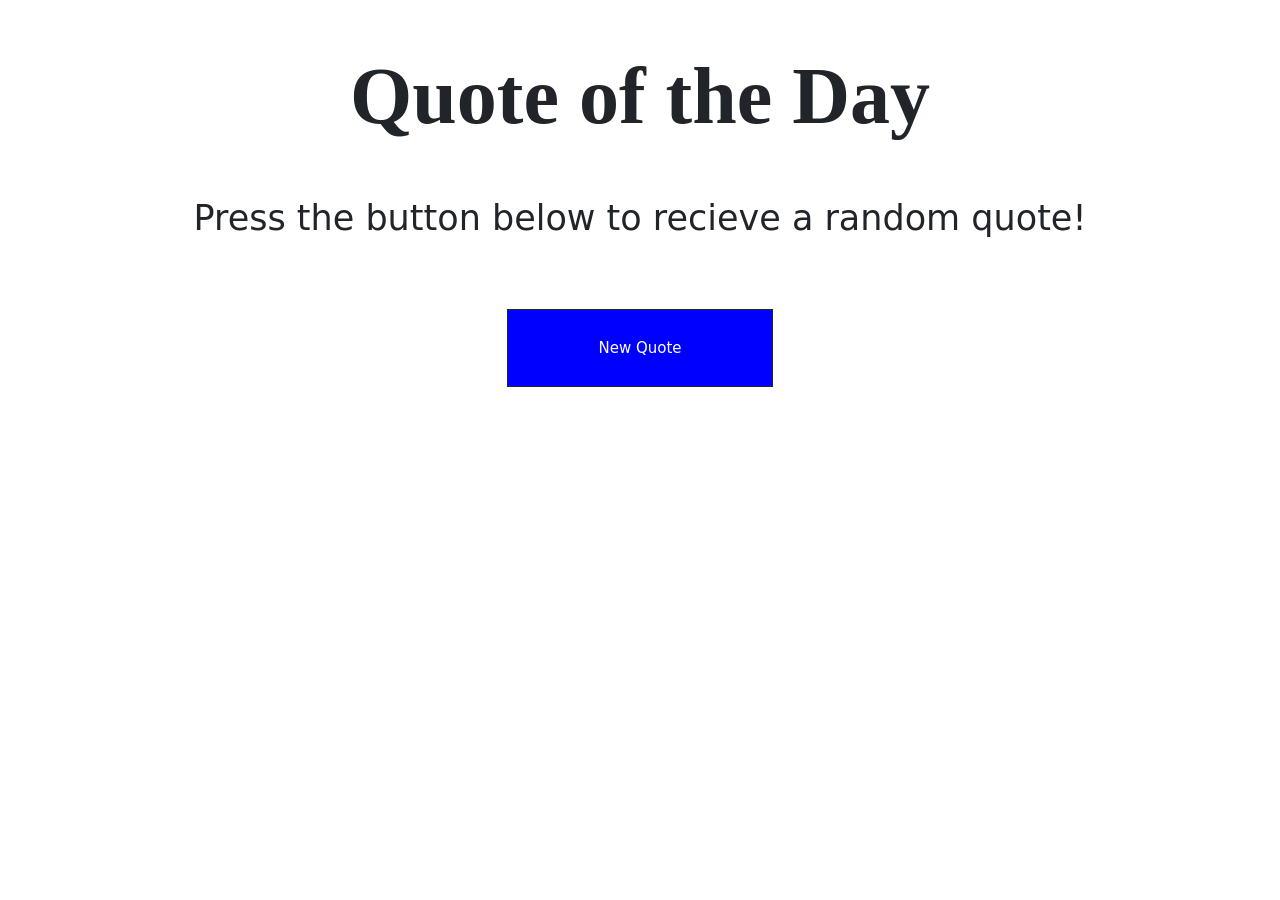
==== index.html @ 1af349f9 "first commit" ====
<!DOCTYPE html>
<html lang="en">

<head>
    <meta charset="UTF-8">
    <meta name="viewport" content="width=device-width, initial-scale=1.0">

    <link href="https://cdnjs.cloudflare.com/ajax/libs/font-awesome/6.5.0/css/all.min.css" rel="stylesheet">
    <link rel="stylesheet" href="css/bootstrap.min.css">
    <link rel="stylesheet" href="./style.css">
    <link rel="stylesheet" href="./media.css">


    <title>Document</title>
</head>

<body>




    <!-- header background -->


    <main class="mt-5 main">
        <div class="container bg-body  ">



            <div class="row">
                <div class="col-12">
                    <div class="head d-flex justify-content-center align-items-center flex-column">
                        <h1 class="mb-5">Quote of the Day</h1>
                        <p>Press the button below to recieve a random quote!</p>
                        <button class="btn btn-dark mt-5 mb-5" onclick="getNewQuto()">New Quote</button>
                        <p class="text-center" id="quote"></p>
                        <p id="quoteAuthor"></p>
                    </div>

                </div>
            </div>
        </div>
    </main>

    <script src="js/bootstrap.bundle.min.js"></script>
    <script src="js/main.js"></script>

</body>

</html>
---- style.css ----
.body {
    background-color: #F5F5F5;
}


a {
    text-decoration: none;
    color: #fff;
    font-size: 20px;
    font-weight: bold;
}




.container {}

h1 {
    font-size: 80px;
    font-family: Impact;
    font-weight: 900;
}

.head p {
    font-size: 35px;
}

.head button {
    padding: 27px 90px;
    border-radius: 0;
    background-color: #0000FF;
    color: #fff;
    font-size: 15px;
}

.btn:hover {
    background-color: #008000;

}
---- media.css ----
/* sm */
@media screen and (max-width: 990px) {}

/* md */
@media screen and (max-width: 768px) {}

/* lg */
@media screen and (max-width: 1024px) {
    /* **************************blog */



}

/* xl */
@media screen and (max-width: 1280px) {}

/*xxl */
@media screen and (max-width: 1536px) {}

/* 


*/

@media screen and (max-width: 500px) {}
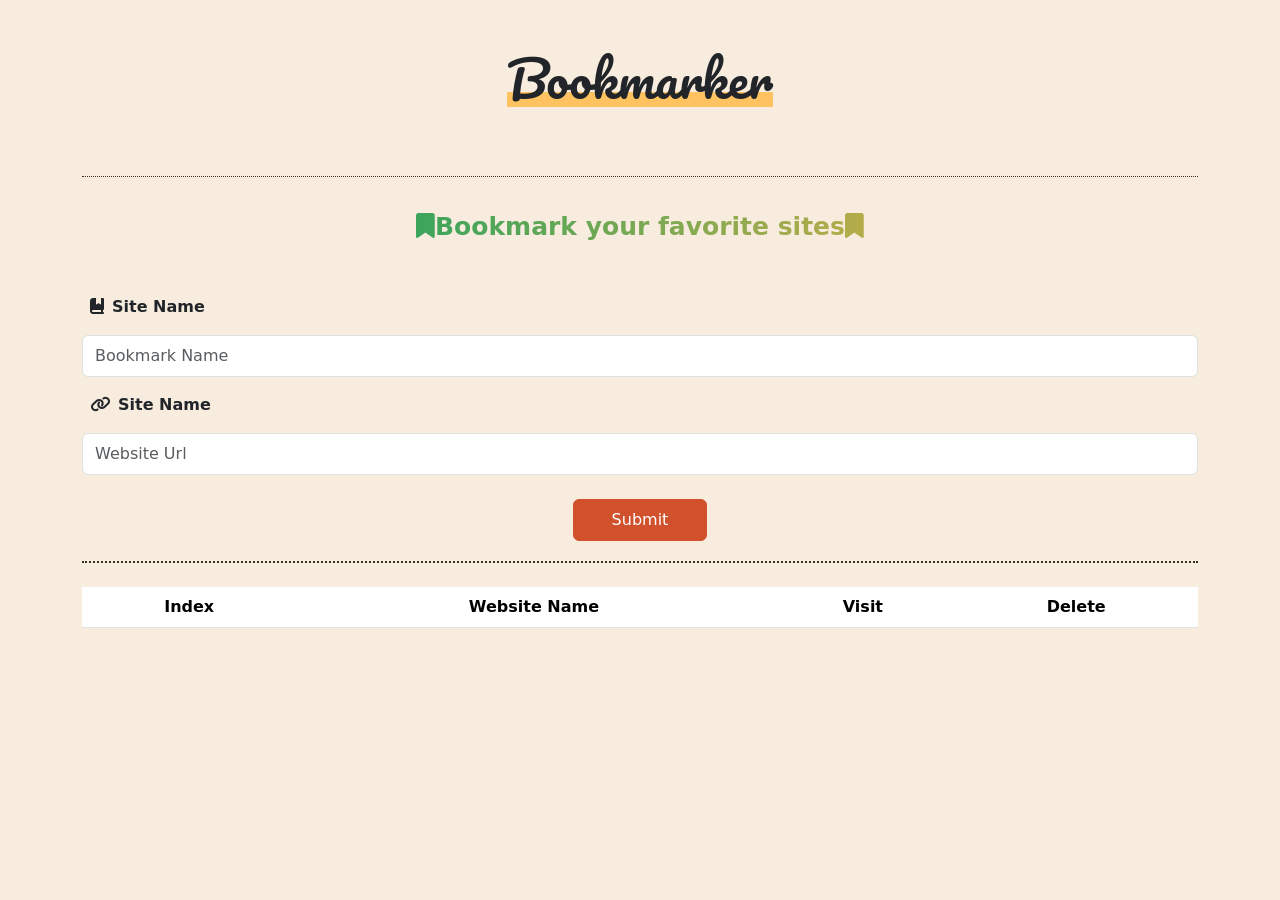
==== commit 534f7757: "bookmarks site" ====
--- a/index.html
+++ b/index.html
@@ -4,7 +4,9 @@
 <head>
     <meta charset="UTF-8">
     <meta name="viewport" content="width=device-width, initial-scale=1.0">
-
+    <title>Bookmark</title>
+    <link rel="icon" href="./image/bookmark.png">
+    <link href="https://fonts.googleapis.com/css2?family=Pacifico&display=swap" rel="stylesheet">
     <link href="https://cdnjs.cloudflare.com/ajax/libs/font-awesome/6.5.0/css/all.min.css" rel="stylesheet">
     <link rel="stylesheet" href="css/bootstrap.min.css">
     <link rel="stylesheet" href="./style.css">
@@ -23,22 +25,81 @@
 
 
     <main class="mt-5 main">
-        <div class="container bg-body  ">
+        <div class="container  ">
 
 
 
             <div class="row">
                 <div class="col-12">
-                    <div class="head d-flex justify-content-center align-items-center flex-column">
-                        <h1 class="mb-5">Quote of the Day</h1>
-                        <p>Press the button below to recieve a random quote!</p>
-                        <button class="btn btn-dark mt-5 mb-5" onclick="getNewQuto()">New Quote</button>
-                        <p class="text-center" id="quote"></p>
-                        <p id="quoteAuthor"></p>
+                    <div class="head d-flex justify-content-center align-items-center flex-column ">
+                        <h1 class="mb-5 position-relative">Bookmarker</h1>
+
                     </div>
 
                 </div>
+
             </div>
+
+            <div class=" book-mark-container">
+
+                <h2><i class="fa-solid fa-bookmark"></i>Bookmark your favorite sites<i class="fa-solid fa-bookmark"></i>
+                </h2>
+            </div>
+            <div class="  d-flex justify-content-center align-items-center position-relative ">
+                <div class="warn-message-content bg-body ps-4 pt-4 pe-4 m-5 rounded-1 " id="warnMessageContent">
+                    <div class="warn-message-header d-flex justify-content-between">
+                        <div class="warn-circle d-flex pb-5">
+                            <span class="rounded-circle me-2"></span>
+                            <span class="rounded-circle me-2"></span>
+                            <span class="rounded-circle me-2"></span>
+                        </div>
+                        <div class="close-message pb-5">
+                            <button id="close-btn btn " onclick="closeMessage()"><i
+                                    class="fa-solid fa-xmark close fs-3"></i></button>
+                        </div>
+                    </div>
+                    <p>Site Name or Url is not valid, Please follow the rules below :</p>
+                    <ol class="list-unstyled ">
+                        <li class="fs-5 fw-normal"> <i class="fa-regular fa-circle-right p-2"></i> Site name
+                            must
+                            contain at least 3 characters
+                        </li>
+                        <li class="fs-5 fw-normal"> <i class="fa-regular fa-circle-right p-2"></i> Site URL must be a
+                            valid one
+                        </li>
+                    </ol>
+                </div>
+            </div>
+            <div class="book-input-data w-100 mt-5 d-flex flex-column">
+                <label for="siteName" class="mb-3 fw-bold "> <i class="fa-solid fa-book-bookmark mx-2"></i>Site
+                    Name</label>
+                <input type="text" id="siteName" class="form-control rounded-2 py-2 mb-3 " placeholder="Bookmark Name"
+                    oninput="isValidName(this.value)">
+
+                <label for="url" class="mb-3 fw-bold "> <i class="fa-solid fa-link  mx-2"></i>Site
+                    Name</label>
+                <input type="text" id="url" class="form-control rounded-2 py-2 " placeholder="Website Url"
+                    oninput="isValidURL(this.value)">
+                <div class="submit d-flex justify-content-center align-items-center">
+                    <button id="saveBtn" class="btn btn-submit  py-2 mt-4 " onclick="saveSite() ">Submit</button>
+                </div>
+            </div>
+            <div class="bookmark-saved-data mt-4">
+                <table class="table bookmark-table   text-center">
+                    <thead>
+                        <tr>
+                            <th scope="col">Index</th>
+                            <th scope="col">Website Name</th>
+                            <th scope="col">Visit</th>
+                            <th scope="col">Delete</th>
+                        </tr>
+                    </thead>
+                    <tbody id="tableBody">
+
+                    </tbody>
+                </table>
+            </div>
+
         </div>
     </main>
 
--- a/style.css
+++ b/style.css
@@ -1,5 +1,5 @@
-.body {
-    background-color: #F5F5F5;
+body {
+    background-color: #F7ECDE;
 }
 
 
@@ -16,9 +16,100 @@
 .container {}
 
 h1 {
-    font-size: 80px;
-    font-family: Impact;
-    font-weight: 900;
+    font-family: "Pacifico", cursive;
+    font-weight: 500;
+    font-style: normal;
+    font-size: 50px;
+    line-height: 60px;
+}
+
+h1::before {
+    content: "";
+    position: absolute;
+    width: 100%;
+    height: 25%;
+    left: 0;
+    bottom: 1px;
+    background-color: #fec260;
+    transition: height 350ms;
+    z-index: -1;
+}
+
+h1:hover::before {
+    height: 50%;
+}
+
+
+.book-mark-container {
+    border-width: 1px 0 0 0;
+    border-style: dotted;
+    border-color: #352e28;
+
+
+    position: relative;
+    display: flex;
+    flex-direction: column;
+    justify-content: center;
+    align-items: center;
+    /* text-align: center; */
+    padding-bottom: 20px;
+    padding-top: 50px;
+    margin-top: 20px;
+}
+
+.book-mark-container h2 {
+    background-image: linear-gradient(to right, #3ca55c, #b5ac49);
+    text-align: center;
+    position: absolute;
+    background-clip: text;
+    -webkit-text-fill-color: transparent;
+    margin-top: 0;
+    margin-bottom: .5rem;
+    font-weight: 500;
+    line-height: 1.2;
+    font-size: 25px;
+    display: block;
+    margin-block-start: 0.83em;
+    margin-block-end: 0.83em;
+    margin-inline-start: 0px;
+    margin-inline-end: 0px;
+    font-weight: bold;
+    unicode-bidi: isolate;
+}
+
+.form-control:focus {
+    border-color: #FADEB4;
+    box-shadow: 0 0 0 0.25rem #fec26055;
+}
+
+.btn-submit {
+    --bs-btn-color: #fff;
+    --bs-btn-bg: #d1512d;
+    --bs-btn-border-color: #d1512d;
+    --bs-btn-hover-color: #fff;
+    --bs-btn-hover-bg: #bb4120;
+    --bs-btn-hover-border-color: #a03315;
+    width: 12%;
+}
+
+.btn:hover {
+    background-color: #BB4120;
+}
+
+.submit {
+    border-width: 0 0 2px 0;
+    border-style: dotted;
+    border-color: #352e28;
+    padding-bottom: 20px;
+}
+
+.btn-check:checked+.btn,
+.btn.active,
+.btn.show,
+.btn:first-child:active,
+:not(.btn-check)+.btn:active {
+    background-color: #fff;
+    color: #000;
 }
 
 .head p {
@@ -33,7 +124,76 @@
     font-size: 15px;
 }
 
-.btn:hover {
-    background-color: #008000;
+.warn-message-content {
+    width: 40%;
+    /* display: none; */
+}
 
+.warn-circle span:nth-child(1) {
+    background-color: rgb(241, 95, 93);
+}
+
+.warn-circle span:nth-child(2) {
+    background-color: rgb(254, 190, 46);
+}
+
+.warn-circle span:nth-child(3) {
+    background-color: rgb(77, 183, 72);
+}
+
+.warn-circle span {
+    display: block;
+    width: 20px;
+    height: 20px;
+}
+
+.warn-message-content p {
+    font-family: "Bree Serif", serif;
+    font-size: 21px;
+    line-height: 1.3;
+    color: rgb(53, 46, 40);
+    font-weight: bold;
+}
+
+.close-btn {
+    border: none;
+    border-width: 0;
+    border-width: 0px !important;
+    border-style: initial !important;
+    border-color: initial !important;
+    border-image: initial !important;
+}
+
+.warn-message-content {
+    position: absolute;
+    top: -40px;
+    /* bottom: -5px; */
+}
+
+.bookmark-saved-data table {}
+
+.btn-visit {
+    border-radius: 5px;
+    background-color: #9eb23b;
+    color: #fff;
+    font-size: 15px;
+    font-weight: 600;
+}
+
+.btn-delete {
+    border-radius: 5px;
+    background-color: #eb1d36;
+    color: #fff;
+    font-size: 15px;
+    font-weight: 600;
+}
+
+.btn-delete:hover {
+    background-color: #BB4120;
+    color: #fff;
+}
+
+.btn-visit:hover {
+    background-color: #8A9E23;
+    color: #fff;
 }
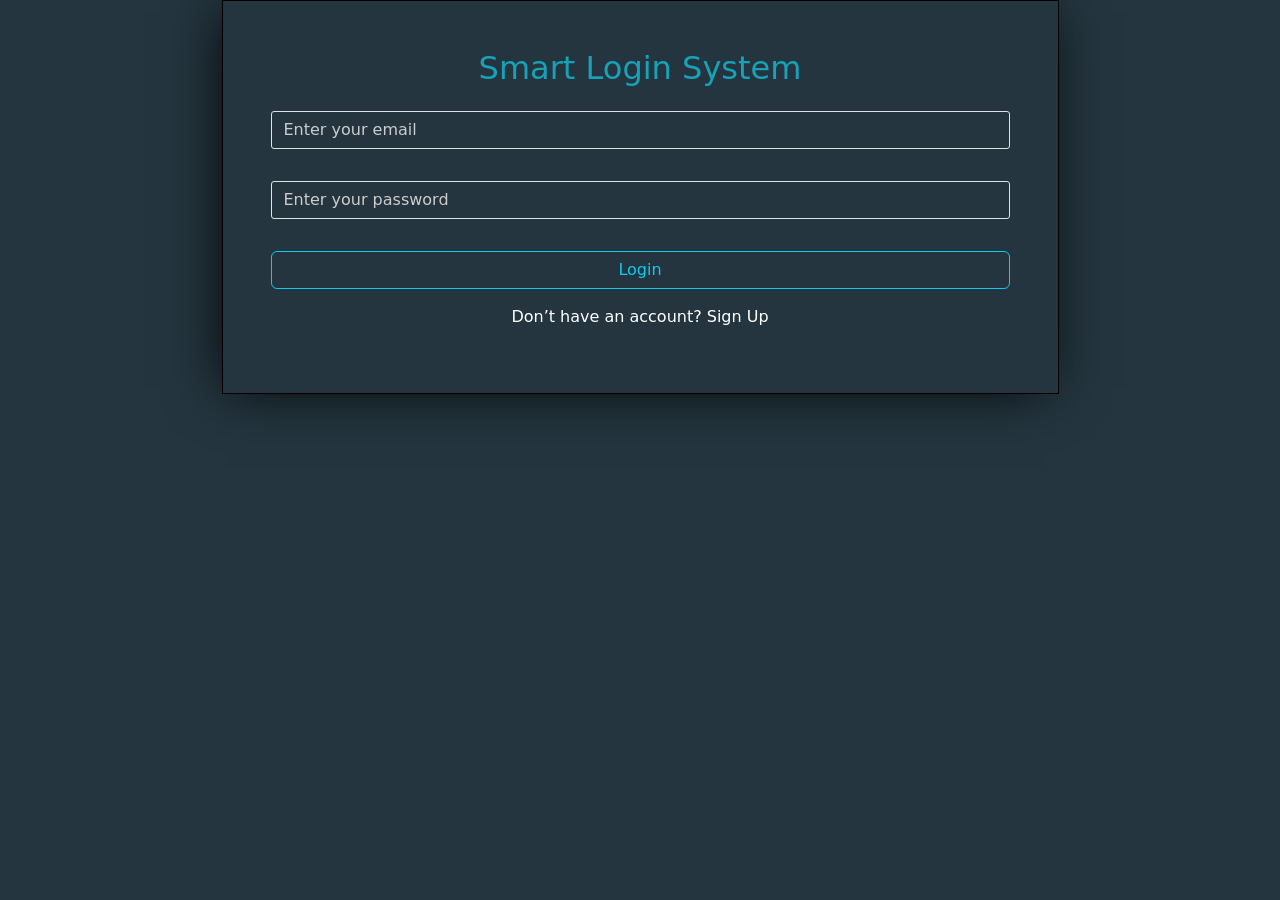
==== commit a6a4aa81: "smart login page assignment" ====
--- a/index.html
+++ b/index.html
@@ -4,13 +4,13 @@
 <head>
     <meta charset="UTF-8">
     <meta name="viewport" content="width=device-width, initial-scale=1.0">
-    <title>Bookmark</title>
-    <link rel="icon" href="./image/bookmark.png">
-    <link href="https://fonts.googleapis.com/css2?family=Pacifico&display=swap" rel="stylesheet">
+    <title>Login</title>
+    <!-- <link rel="icon" href="./image/bookmark.png"> -->
+    <!-- <link href="https://fonts.googleapis.com/css2?family=Pacifico&display=swap" rel="stylesheet"> -->
     <link href="https://cdnjs.cloudflare.com/ajax/libs/font-awesome/6.5.0/css/all.min.css" rel="stylesheet">
     <link rel="stylesheet" href="css/bootstrap.min.css">
     <link rel="stylesheet" href="./style.css">
-    <link rel="stylesheet" href="./media.css">
+    <!-- <link rel="stylesheet" href="./media.css"> -->
 
 
     <title>Document</title>
@@ -24,12 +24,82 @@
     <!-- header background -->
 
 
-    <main class="mt-5 main">
-        <div class="container  ">
+    <main class=" main">
+
+
+        <nav class="navbar navbar-expand-lg home d-none">
+            <div class="container-fluid">
+                <a class="navbar-brand text-white" href="#">Navbar</a>
+                <button class="navbar-toggler" type="button" data-bs-toggle="collapse"
+                    data-bs-target="#navbarSupportedContent" aria-controls="navbarSupportedContent"
+                    aria-expanded="false" aria-label="Toggle navigation">
+                    <span class="navbar-dark navbar-toggler-icon"></span>
+                </button>
+                <div class="collapse navbar-collapse" id="navbarSupportedContent">
+                    <ul class="navbar-nav ms-auto mb-2 mb-lg-0">
+                        <li class="nav-item">
+                            <a class="nav-link btn btn-outline-warning" aria-current="page" href="#" id="logoutBtn"
+                                onclick="logout()">Logout</a>
+                        </li>
+
+                    </ul>
+
+                </div>
+            </div>
+        </nav>
+        <div class="container  text-center ">
 
 
 
-            <div class="row">
+            <div class="user-info p-5 w-75     login d-none home" id="home">
+                <div class="login-content main-color  d-flex flex-column justify-content-center align-items-center">
+                    <h2 id="userName">Welcome </h2>
+                </div>
+            </div>
+
+
+            <div class="login p-5 w-75  m-auto" id="login">
+                <div class="login-content main-color  d-flex flex-column justify-content-center align-items-center">
+                    <h2>Smart Login System</h2>
+                    <input type="text" name="name" id="name" class="form-control my-3 text-white d-none"
+                        placeholder="Enter your name">
+                    <input type="email" name="email" id="email" class="form-control my-3 text-white"
+                        placeholder="Enter your email">
+                    <input type="password" name="password" id="password" class="form-control my-3 text-white"
+                        placeholder="Enter your password">
+                    <p class="incorrect text-danger  d-none"><span class="text-danger m-3">All inputs is required</span>
+                    </p>
+                    <button onclick="login()" class="btn btn-outline-info w-100 my-3" id="btnLogin">Login</button>
+                    <p class="text-white">
+                        Don’t have an account?
+                        <a class="text-white " onclick="sign()" href="#" id="signIn">Sign Up</a>
+                    </p>
+                </div>
+
+            </div>
+            <!-- <div class=" sign-up p-5 w-75 m-auto">
+                <div class="sign-up-content main-color  d-flex flex-column justify-content-center align-items-center">
+                    <h2>Smart Login System</h2>
+                    <input type="text" name="name" id="name" class="form-control my-3 text-white"
+                        placeholder="Enter your name">
+                    <input type="email" name="email" id="email" class="form-control my-3 text-white"
+                        placeholder="Enter your email">
+                    <input type="password" name="password" id="password" class="form-control my-3 text-white"
+                        placeholder="Enter your password">
+                    <p class="incorrect  d-none"><span class="text-danger m-3">All inputs is required</span>
+                    </p>
+                    <button onclick="signUp()" class="btn btn-outline-info w-100 my-3">Sign Up</button>
+                    <p class="text-white">
+                        You have an account?
+                        <a class="text-white " href="/signup">Signin</a>
+                    </p>
+                </div> -->
+
+        </div>
+
+
+
+        <!-- <div class="row">
                 <div class="col-12">
                     <div class="head d-flex justify-content-center align-items-center flex-column ">
                         <h1 class="mb-5 position-relative">Bookmarker</h1>
@@ -98,7 +168,7 @@
 
                     </tbody>
                 </table>
-            </div>
+            </div> -->
 
         </div>
     </main>
--- a/style.css
+++ b/style.css
@@ -1,19 +1,42 @@
 body {
-    background-color: #F7ECDE;
+    background-color: #24353F;
 }
 
 
 a {
     text-decoration: none;
     color: #fff;
-    font-size: 20px;
-    font-weight: bold;
+    /* font-size: 20px;
+    font-weight: bold; */
+}
+
+
+.main-color {
+    color: #17A2B8;
 }
 
 
 
 
-.container {}
+.login,
+.sign-up {
+    width: 75%;
+    box-shadow: -5px 2px 54px -9px rgba(0, 0, 0, 1);
+    border: 1px solid black;
+    padding: 4rem;
+}
+
+input {
+    background-color: transparent !important;
+    color: #fff !important;
+}
+
+.form-control::placeholder {
+    color: #ccc;
+    /* or any color you prefer */
+    opacity: 1;
+    /* to ensure full opacity if needed */
+}
 
 h1 {
     font-family: "Pacifico", cursive;
@@ -40,160 +63,39 @@
 }
 
 
-.book-mark-container {
-    border-width: 1px 0 0 0;
-    border-style: dotted;
-    border-color: #352e28;
+
+.form-control {
+    /* border-color: #FADEB4;
+    box-shadow: 0 0 0 0.25rem #fec26055; */
+    border-radius: 3px;
+
+}
 
 
-    position: relative;
-    display: flex;
-    flex-direction: column;
-    justify-content: center;
-    align-items: center;
-    /* text-align: center; */
-    padding-bottom: 20px;
-    padding-top: 50px;
-    margin-top: 20px;
+.navbar {
+    box-shadow: -5px 2px 54px -9px rgba(0, 0, 0, 1);
+    border: 1px solid black;
+    padding: 10px 10%;
+    /* padding-left:10% ; */
+
 }
 
-.book-mark-container h2 {
-    background-image: linear-gradient(to right, #3ca55c, #b5ac49);
-    text-align: center;
-    position: absolute;
-    background-clip: text;
-    -webkit-text-fill-color: transparent;
-    margin-top: 0;
-    margin-bottom: .5rem;
-    font-weight: 500;
-    line-height: 1.2;
-    font-size: 25px;
-    display: block;
-    margin-block-start: 0.83em;
-    margin-block-end: 0.83em;
-    margin-inline-start: 0px;
-    margin-inline-end: 0px;
-    font-weight: bold;
-    unicode-bidi: isolate;
+.nav-item a {
+    font-size: 22px;
 }
 
-.form-control:focus {
-    border-color: #FADEB4;
-    box-shadow: 0 0 0 0.25rem #fec26055;
+#logoutBtn {
+    border: 1px solid #ffc107;
+    font-size: 18px;
+    color: rgba(255, 255, 255, .5);
 }
 
-.btn-submit {
-    --bs-btn-color: #fff;
-    --bs-btn-bg: #d1512d;
-    --bs-btn-border-color: #d1512d;
-    --bs-btn-hover-color: #fff;
-    --bs-btn-hover-bg: #bb4120;
-    --bs-btn-hover-border-color: #a03315;
-    width: 12%;
+.navbar-toggler-icon {
+    color: white;
 }
 
-.btn:hover {
-    background-color: #BB4120;
-}
+.user-info {
+    margin: 150px auto;
+    /* margin-top: 50px; */
 
-.submit {
-    border-width: 0 0 2px 0;
-    border-style: dotted;
-    border-color: #352e28;
-    padding-bottom: 20px;
-}
-
-.btn-check:checked+.btn,
-.btn.active,
-.btn.show,
-.btn:first-child:active,
-:not(.btn-check)+.btn:active {
-    background-color: #fff;
-    color: #000;
-}
-
-.head p {
-    font-size: 35px;
-}
-
-.head button {
-    padding: 27px 90px;
-    border-radius: 0;
-    background-color: #0000FF;
-    color: #fff;
-    font-size: 15px;
-}
-
-.warn-message-content {
-    width: 40%;
-    /* display: none; */
-}
-
-.warn-circle span:nth-child(1) {
-    background-color: rgb(241, 95, 93);
-}
-
-.warn-circle span:nth-child(2) {
-    background-color: rgb(254, 190, 46);
-}
-
-.warn-circle span:nth-child(3) {
-    background-color: rgb(77, 183, 72);
-}
-
-.warn-circle span {
-    display: block;
-    width: 20px;
-    height: 20px;
-}
-
-.warn-message-content p {
-    font-family: "Bree Serif", serif;
-    font-size: 21px;
-    line-height: 1.3;
-    color: rgb(53, 46, 40);
-    font-weight: bold;
-}
-
-.close-btn {
-    border: none;
-    border-width: 0;
-    border-width: 0px !important;
-    border-style: initial !important;
-    border-color: initial !important;
-    border-image: initial !important;
-}
-
-.warn-message-content {
-    position: absolute;
-    top: -40px;
-    /* bottom: -5px; */
-}
-
-.bookmark-saved-data table {}
-
-.btn-visit {
-    border-radius: 5px;
-    background-color: #9eb23b;
-    color: #fff;
-    font-size: 15px;
-    font-weight: 600;
-}
-
-.btn-delete {
-    border-radius: 5px;
-    background-color: #eb1d36;
-    color: #fff;
-    font-size: 15px;
-    font-weight: 600;
-}
-
-.btn-delete:hover {
-    background-color: #BB4120;
-    color: #fff;
-}
-
-.btn-visit:hover {
-    background-color: #8A9E23;
-    color: #fff;
 }
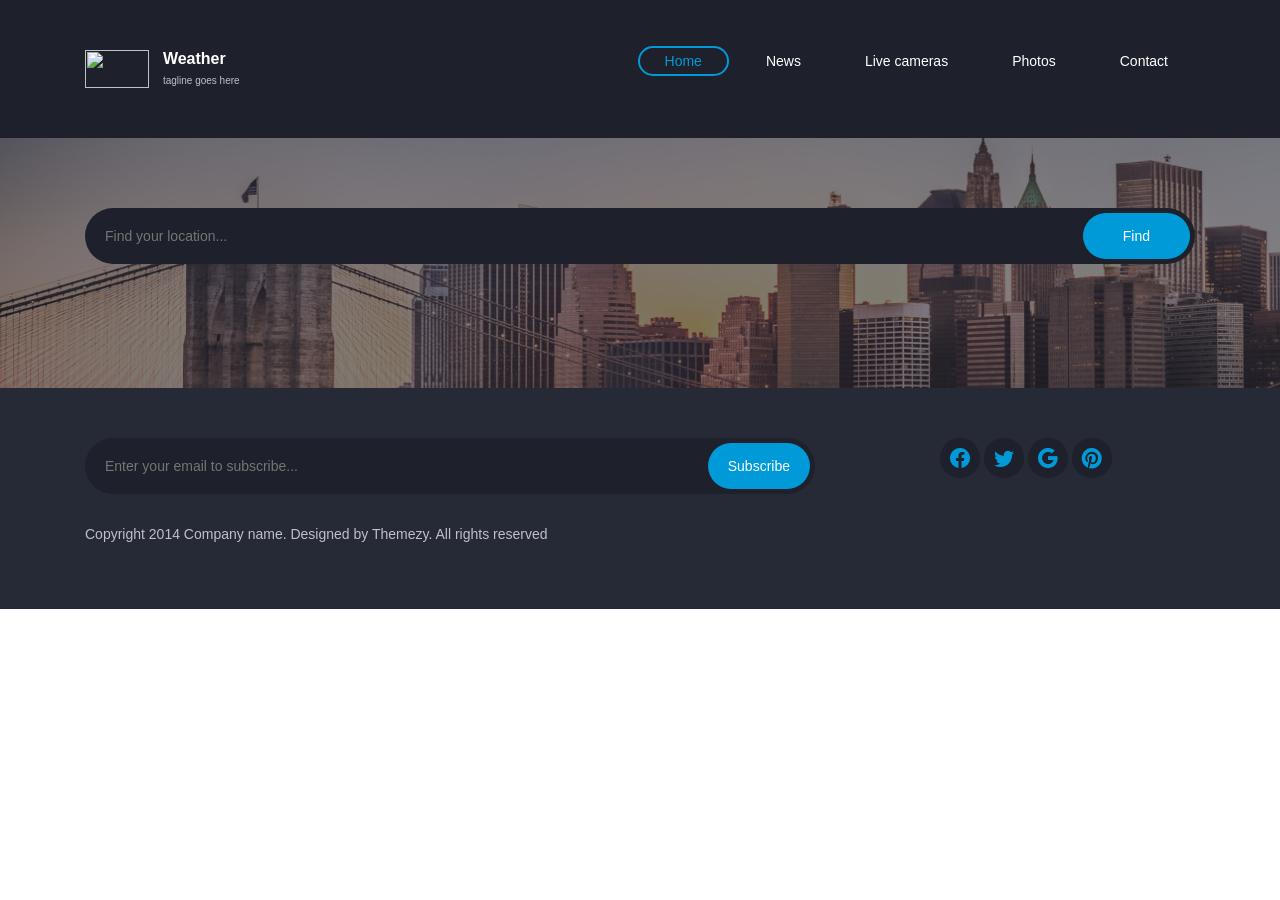
==== commit 6dd9f1b8: "add weather page" ====
--- a/index.html
+++ b/index.html
@@ -9,6 +9,8 @@
     <!-- <link href="https://fonts.googleapis.com/css2?family=Pacifico&display=swap" rel="stylesheet"> -->
     <link href="https://cdnjs.cloudflare.com/ajax/libs/font-awesome/6.5.0/css/all.min.css" rel="stylesheet">
     <link rel="stylesheet" href="css/bootstrap.min.css">
+    <link href="https://cdn.jsdelivr.net/npm/bootstrap-icons@1.11.3/font/bootstrap-icons.css" rel="stylesheet">
+
     <link rel="stylesheet" href="./style.css">
     <!-- <link rel="stylesheet" href="./media.css"> -->
 
@@ -16,162 +18,99 @@
     <title>Document</title>
 </head>
 
-<body>
+<body class="" cz-shortcut-listen="true">
 
 
 
 
-    <!-- header background -->
+    <div class="site-content">
+        <div class="site-header">
+            <div class="container">
+                <a class="branding" href="/">
+                    <img src="https://routeweather.netlify.app/images/logo@2x.png" alt="" class="logo" width="64"
+                        height="38">
+                    <div class="logo-type">
+                        <h1 class="site-title">Weather</h1>
+                        <small class="site-description">tagline goes here</small>
+                    </div>
+                </a>
 
+                <!-- Default snippet for navigation -->
+                <div class="main-navigation">
+                    <button type="button" class="menu-toggle"><i class="fa fa-bars"></i></button>
+                    <ul class="menu">
+                        <li class="menu-item current-menu-item"><a href="/">Home</a></li>
+                        <li class="menu-item"><a href="#">News</a></li>
+                        <li class="menu-item"><a href="#">Live cameras</a></li>
+                        <li class="menu-item"><a href="#">Photos</a></li>
+                        <li class="menu-item"><a href="/contact.html">Contact</a></li>
+                        <!-- <li class="menu-item"><a href="#">Contact</a></li> -->
+                    </ul> <!-- .menu -->
+                </div> <!-- .main-navigation -->
 
-    <main class=" main">
+                <div class="mobile-navigation">
+                    <ul class="menu">
+                        <li class="menu-item current-menu-item"><a href="index.html">Home</a></li>
+                        <li class="menu-item"><a href="#">News</a></li>
+                        <li class="menu-item"><a href="#">Live cameras</a></li>
+                        <li class="menu-item"><a href="#">Photos</a></li>
+                        <li class="menu-item"><a href="#" id="contact" onclick="contact()">Contact</a></li>
+                    </ul>
+                </div>
 
+            </div>
+        </div> <!-- .site-header -->
 
-        <nav class="navbar navbar-expand-lg home d-none">
-            <div class="container-fluid">
-                <a class="navbar-brand text-white" href="#">Navbar</a>
-                <button class="navbar-toggler" type="button" data-bs-toggle="collapse"
-                    data-bs-target="#navbarSupportedContent" aria-controls="navbarSupportedContent"
-                    aria-expanded="false" aria-label="Toggle navigation">
-                    <span class="navbar-dark navbar-toggler-icon"></span>
-                </button>
-                <div class="collapse navbar-collapse" id="navbarSupportedContent">
-                    <ul class="navbar-nav ms-auto mb-2 mb-lg-0">
-                        <li class="nav-item">
-                            <a class="nav-link btn btn-outline-warning" aria-current="page" href="#" id="logoutBtn"
-                                onclick="logout()">Logout</a>
-                        </li>
+        <div class="hero" data-bg-image="image/banner.png" style="background-image: url(&quot;image/banner.png&quot;);">
+            <div class="container">
+                <form class="find-location">
+                    <input type="text" placeholder="Find your location..." id="search" fdprocessedid="8i3tti">
+                    <input type="button" value="Find" id="submit" fdprocessedid="pvzte9">
+                </form>
 
-                    </ul>
+            </div>
+        </div>
+        <div class="forecast-table">
+            <div class="container">
+                <div class="forecast-container" id="forecast">
 
                 </div>
             </div>
-        </nav>
-        <div class="container  text-center ">
-
-
-
-            <div class="user-info p-5 w-75     login d-none home" id="home">
-                <div class="login-content main-color  d-flex flex-column justify-content-center align-items-center">
-                    <h2 id="userName">Welcome </h2>
-                </div>
-            </div>
-
-
-            <div class="login p-5 w-75  m-auto" id="login">
-                <div class="login-content main-color  d-flex flex-column justify-content-center align-items-center">
-                    <h2>Smart Login System</h2>
-                    <input type="text" name="name" id="name" class="form-control my-3 text-white d-none"
-                        placeholder="Enter your name">
-                    <input type="email" name="email" id="email" class="form-control my-3 text-white"
-                        placeholder="Enter your email">
-                    <input type="password" name="password" id="password" class="form-control my-3 text-white"
-                        placeholder="Enter your password">
-                    <p class="incorrect text-danger  d-none"><span class="text-danger m-3">All inputs is required</span>
-                    </p>
-                    <button onclick="login()" class="btn btn-outline-info w-100 my-3" id="btnLogin">Login</button>
-                    <p class="text-white">
-                        Don’t have an account?
-                        <a class="text-white " onclick="sign()" href="#" id="signIn">Sign Up</a>
-                    </p>
-                </div>
-
-            </div>
-            <!-- <div class=" sign-up p-5 w-75 m-auto">
-                <div class="sign-up-content main-color  d-flex flex-column justify-content-center align-items-center">
-                    <h2>Smart Login System</h2>
-                    <input type="text" name="name" id="name" class="form-control my-3 text-white"
-                        placeholder="Enter your name">
-                    <input type="email" name="email" id="email" class="form-control my-3 text-white"
-                        placeholder="Enter your email">
-                    <input type="password" name="password" id="password" class="form-control my-3 text-white"
-                        placeholder="Enter your password">
-                    <p class="incorrect  d-none"><span class="text-danger m-3">All inputs is required</span>
-                    </p>
-                    <button onclick="signUp()" class="btn btn-outline-info w-100 my-3">Sign Up</button>
-                    <p class="text-white">
-                        You have an account?
-                        <a class="text-white " href="/signup">Signin</a>
-                    </p>
-                </div> -->
-
         </div>
 
 
 
-        <!-- <div class="row">
-                <div class="col-12">
-                    <div class="head d-flex justify-content-center align-items-center flex-column ">
-                        <h1 class="mb-5 position-relative">Bookmarker</h1>
-
+        <footer class="site-footer">
+            <div class="container">
+                <div class="row">
+                    <div class="col-md-8">
+                        <form action="#" class="subscribe-form">
+                            <input type="text" placeholder="Enter your email to subscribe..." fdprocessedid="en0ilj">
+                            <input type="submit" value="Subscribe" fdprocessedid="jdgr7p">
+                        </form>
                     </div>
-
+                    <div class="col-md-3 col-md-offset-1">
+                        <div class="social-links">
+                            <a href="#"><i class="bi bi-facebook"></i></a>
+                            <a href="#"><i class="bi bi-twitter"></i></a>
+                            <a href="#"><i class="bi bi-google"></i></a>
+                            <a href="#"><i class="bi bi-pinterest"></i></a>
+                        </div>
+                    </div>
                 </div>
 
+                <p class="colophon">Copyright 2014 Company name. Designed by Themezy. All rights reserved</p>
             </div>
+        </footer> <!-- .site-footer -->
+    </div>
 
-            <div class=" book-mark-container">
 
-                <h2><i class="fa-solid fa-bookmark"></i>Bookmark your favorite sites<i class="fa-solid fa-bookmark"></i>
-                </h2>
-            </div>
-            <div class="  d-flex justify-content-center align-items-center position-relative ">
-                <div class="warn-message-content bg-body ps-4 pt-4 pe-4 m-5 rounded-1 " id="warnMessageContent">
-                    <div class="warn-message-header d-flex justify-content-between">
-                        <div class="warn-circle d-flex pb-5">
-                            <span class="rounded-circle me-2"></span>
-                            <span class="rounded-circle me-2"></span>
-                            <span class="rounded-circle me-2"></span>
-                        </div>
-                        <div class="close-message pb-5">
-                            <button id="close-btn btn " onclick="closeMessage()"><i
-                                    class="fa-solid fa-xmark close fs-3"></i></button>
-                        </div>
-                    </div>
-                    <p>Site Name or Url is not valid, Please follow the rules below :</p>
-                    <ol class="list-unstyled ">
-                        <li class="fs-5 fw-normal"> <i class="fa-regular fa-circle-right p-2"></i> Site name
-                            must
-                            contain at least 3 characters
-                        </li>
-                        <li class="fs-5 fw-normal"> <i class="fa-regular fa-circle-right p-2"></i> Site URL must be a
-                            valid one
-                        </li>
-                    </ol>
-                </div>
-            </div>
-            <div class="book-input-data w-100 mt-5 d-flex flex-column">
-                <label for="siteName" class="mb-3 fw-bold "> <i class="fa-solid fa-book-bookmark mx-2"></i>Site
-                    Name</label>
-                <input type="text" id="siteName" class="form-control rounded-2 py-2 mb-3 " placeholder="Bookmark Name"
-                    oninput="isValidName(this.value)">
 
-                <label for="url" class="mb-3 fw-bold "> <i class="fa-solid fa-link  mx-2"></i>Site
-                    Name</label>
-                <input type="text" id="url" class="form-control rounded-2 py-2 " placeholder="Website Url"
-                    oninput="isValidURL(this.value)">
-                <div class="submit d-flex justify-content-center align-items-center">
-                    <button id="saveBtn" class="btn btn-submit  py-2 mt-4 " onclick="saveSite() ">Submit</button>
-                </div>
-            </div>
-            <div class="bookmark-saved-data mt-4">
-                <table class="table bookmark-table   text-center">
-                    <thead>
-                        <tr>
-                            <th scope="col">Index</th>
-                            <th scope="col">Website Name</th>
-                            <th scope="col">Visit</th>
-                            <th scope="col">Delete</th>
-                        </tr>
-                    </thead>
-                    <tbody id="tableBody">
 
-                    </tbody>
-                </table>
-            </div> -->
 
-        </div>
-    </main>
+
+
+
 
     <script src="js/bootstrap.bundle.min.js"></script>
     <script src="js/main.js"></script>
--- a/style.css
+++ b/style.css
@@ -1,101 +1,2442 @@
 body {
-    background-color: #24353F;
-}
-
+    background-color: #1E202B;
+}
+
+/*!
+ * Project_Name: Weather
+ * Author: Themezy
+ * Email: contact[at]themezy.com
+ * Url: http://www.themezy.com
+ */
+/*=========================================== 
+ * Importing CSS Libraries
+ *===========================================*/
+article,
+aside,
+details,
+figcaption,
+figure,
+footer,
+header,
+hgroup,
+nav,
+section,
+summary {
+    display: block;
+}
+
+.custom {
+    color: #009ad8;
+    margin: 20px 0;
+}
+
+.custom1 {
+    color: #cc910d;
+}
+
+audio,
+canvas,
+video {
+    display: inline-block;
+}
+
+audio:not([controls]) {
+    display: none;
+    height: 0;
+}
+
+[hidden],
+template {
+    display: none;
+}
+
+html {
+    background: #fff;
+    color: #000;
+    -webkit-text-size-adjust: 100%;
+    -ms-text-size-adjust: 100%;
+}
+
+html,
+button,
+input,
+select,
+textarea {
+    font-family: sans-serif;
+}
+
+body {
+    margin: 0;
+}
+
+a {
+    background: transparent;
+}
+
+a:focus {
+    outline: thin dotted;
+}
+
+a:hover,
+a:active {
+    outline: 0;
+}
+
+h1 {
+    font-size: 2em;
+    margin: 0.67em 0;
+}
+
+h2 {
+    font-size: 1.5em;
+    margin: 0.83em 0;
+}
+
+h3 {
+    font-size: 1.17em;
+    margin: 1em 0;
+}
+
+h4 {
+    font-size: 1em;
+    margin: 1.33em 0;
+}
+
+h5 {
+    font-size: 0.83em;
+    margin: 1.67em 0;
+}
+
+h6 {
+    font-size: 0.75em;
+    margin: 2.33em 0;
+}
+
+abbr[title] {
+    border-bottom: 1px dotted;
+}
+
+b,
+strong {
+    font-weight: bold;
+}
+
+dfn {
+    font-style: italic;
+}
+
+mark {
+    background: #ff0;
+    color: #000;
+}
+
+code,
+kbd,
+pre,
+samp {
+    font-family: monospace, serif;
+    font-size: 1em;
+}
+
+pre {
+    white-space: pre;
+    white-space: pre-wrap;
+    word-wrap: break-word;
+}
+
+q {
+    quotes: "\201C" "\201D" "\2018" "\2019";
+}
+
+q:before,
+q:after {
+    content: "";
+    content: none;
+}
+
+small {
+    font-size: 80%;
+}
+
+sub,
+sup {
+    font-size: 75%;
+    line-height: 0;
+    position: relative;
+    vertical-align: baseline;
+}
+
+sup {
+    top: -0.5em;
+}
+
+sub {
+    bottom: -0.25em;
+}
+
+img {
+    border: 0;
+}
+
+svg:not(:root) {
+    overflow: hidden;
+}
+
+figure {
+    margin: 0;
+}
+
+fieldset {
+    border: 1px solid #c0c0c0;
+    margin: 0 2px;
+    padding: 0.35em 0.625em 0.75em;
+}
+
+legend {
+    border: 0;
+    padding: 0;
+    white-space: normal;
+}
+
+button,
+input,
+select,
+textarea {
+    font-family: inherit;
+    font-size: 100%;
+    margin: 0;
+    vertical-align: baseline;
+}
+
+button,
+input {
+    line-height: normal;
+}
+
+button,
+select {
+    text-transform: none;
+}
+
+button,
+html input[type="button"],
+input[type="reset"],
+input[type="submit"] {
+    -webkit-appearance: button;
+    cursor: pointer;
+}
+
+button[disabled],
+input[disabled] {
+    cursor: default;
+}
+
+input[type="checkbox"],
+input[type="radio"] {
+    box-sizing: border-box;
+    padding: 0;
+}
+
+input[type="search"] {
+    -webkit-appearance: textfield;
+    box-sizing: content-box;
+}
+
+input[type="search"]::-webkit-search-cancel-button,
+input[type="search"]::-webkit-search-decoration {
+    -webkit-appearance: none;
+}
+
+button::-moz-focus-inner,
+input::-moz-focus-inner {
+    border: 0;
+    padding: 0;
+}
+
+textarea {
+    overflow: auto;
+    vertical-align: top;
+}
+
+table {
+    border-collapse: collapse;
+    border-spacing: 0;
+}
+
+*,
+*:before,
+*:after {
+    box-sizing: border-box;
+}
+
+/*
+ * Global Styles
+ */
+html {
+    font-size: 14px;
+}
+
+body {
+    color: #bfc1c8;
+    font-family: "Roboto", "Open Sans", sans-serif;
+    font-size: 14px;
+    font-weight: 300;
+    line-height: 1.5;
+    background: #1e202b;
+}
+
+h1,
+h2,
+h3,
+h4,
+h5,
+h6 {
+    font-weight: 700;
+    margin: 0 0 20px;
+    line-height: normal;
+}
+
+hr {
+    border: none;
+    border-bottom: 1px solid #777;
+}
+
+ul,
+ol {
+    margin: 0;
+    padding-left: 0;
+}
 
 a {
     text-decoration: none;
-    color: #fff;
-    /* font-size: 20px;
-    font-weight: bold; */
-}
-
-
-.main-color {
-    color: #17A2B8;
-}
-
-
-
-
-.login,
-.sign-up {
+    color: #009ad8;
+}
+
+address {
+    font-style: normal;
+}
+
+p {
+    margin-top: 0;
+}
+
+form input,
+form textarea,
+form select {
+    outline: none;
+    border: none;
+    padding: 10px;
+    border-radius: 30px;
+}
+
+form select {
+    -webkit-appearance: none;
+    -moz-appearance: none;
+    appearance: none;
+}
+
+form textarea {
+    resize: vertical;
+}
+
+/*
+ * Reusable Components Style
+ */
+.button,
+form input[type="submit"],
+form input[type="button"],
+form button,
+form input[type="reset"] {
+    border: none;
+    background: #009ad8;
+    padding: 10px 20px;
+    border-radius: 30px;
+    color: white;
+}
+
+.map {
+    height: 220px;
+}
+
+.container {
+    margin-right: auto;
+    margin-left: auto;
+    padding-left: 15px;
+    padding-right: 15px;
+    *zoom: 1;
+}
+
+.container:after {
+    content: " ";
+    clear: both;
+    display: block;
+    overflow: hidden;
+    height: 0;
+}
+
+@media (min-width: 768px) {
+    .container {
+        width: 750px;
+    }
+}
+
+@media (min-width: 992px) {
+    .container {
+        width: 970px;
+    }
+}
+
+@media (min-width: 1200px) {
+    .container {
+        width: 1170px;
+    }
+}
+
+.container-fluid {
+    margin-right: auto;
+    margin-left: auto;
+    padding-left: 15px;
+    padding-right: 15px;
+    *zoom: 1;
+}
+
+.container-fluid:after {
+    content: " ";
+    clear: both;
+    display: block;
+    overflow: hidden;
+    height: 0;
+}
+
+.row {
+    margin-left: -15px;
+    margin-right: -15px;
+    *zoom: 1;
+}
+
+.row:after {
+    content: " ";
+    clear: both;
+    display: block;
+    overflow: hidden;
+    height: 0;
+}
+
+.col-xs-1,
+.col-sm-1,
+.col-md-1,
+.col-lg-1,
+.col-xs-2,
+.col-sm-2,
+.col-md-2,
+.col-lg-2,
+.col-xs-3,
+.col-sm-3,
+.col-md-3,
+.col-lg-3,
+.col-xs-4,
+.col-sm-4,
+.col-md-4,
+.col-lg-4,
+.col-xs-5,
+.col-sm-5,
+.col-md-5,
+.col-lg-5,
+.col-xs-6,
+.col-sm-6,
+.col-md-6,
+.col-lg-6,
+.col-xs-7,
+.col-sm-7,
+.col-md-7,
+.col-lg-7,
+.col-xs-8,
+.col-sm-8,
+.col-md-8,
+.col-lg-8,
+.col-xs-9,
+.col-sm-9,
+.col-md-9,
+.col-lg-9,
+.col-xs-10,
+.col-sm-10,
+.col-md-10,
+.col-lg-10,
+.col-xs-11,
+.col-sm-11,
+.col-md-11,
+.col-lg-11,
+.col-xs-12,
+.col-sm-12,
+.col-md-12,
+.col-lg-12 {
+    position: relative;
+    min-height: 1px;
+    padding-left: 15px;
+    padding-right: 15px;
+}
+
+.col-xs-1,
+.col-xs-2,
+.col-xs-3,
+.col-xs-4,
+.col-xs-5,
+.col-xs-6,
+.col-xs-7,
+.col-xs-8,
+.col-xs-9,
+.col-xs-10,
+.col-xs-11,
+.col-xs-12 {
+    float: left;
+}
+
+.col-xs-1 {
+    width: 8.3333333333%;
+}
+
+.col-xs-2 {
+    width: 16.6666666667%;
+}
+
+.col-xs-3 {
+    width: 25%;
+}
+
+.col-xs-4 {
+    width: 33.3333333333%;
+}
+
+.col-xs-5 {
+    width: 41.6666666667%;
+}
+
+.col-xs-6 {
+    width: 50%;
+}
+
+.col-xs-7 {
+    width: 58.3333333333%;
+}
+
+.col-xs-8 {
+    width: 66.6666666667%;
+}
+
+.col-xs-9 {
     width: 75%;
-    box-shadow: -5px 2px 54px -9px rgba(0, 0, 0, 1);
-    border: 1px solid black;
-    padding: 4rem;
-}
-
-input {
-    background-color: transparent !important;
-    color: #fff !important;
-}
-
-.form-control::placeholder {
-    color: #ccc;
-    /* or any color you prefer */
-    opacity: 1;
-    /* to ensure full opacity if needed */
-}
-
-h1 {
-    font-family: "Pacifico", cursive;
-    font-weight: 500;
-    font-style: normal;
-    font-size: 50px;
-    line-height: 60px;
-}
-
-h1::before {
-    content: "";
+}
+
+.col-xs-10 {
+    width: 83.3333333333%;
+}
+
+.col-xs-11 {
+    width: 91.6666666667%;
+}
+
+.col-xs-12 {
+    width: 100%;
+}
+
+.col-xs-pull-0 {
+    right: auto;
+}
+
+.col-xs-pull-1 {
+    right: 8.3333333333%;
+}
+
+.col-xs-pull-2 {
+    right: 16.6666666667%;
+}
+
+.col-xs-pull-3 {
+    right: 25%;
+}
+
+.col-xs-pull-4 {
+    right: 33.3333333333%;
+}
+
+.col-xs-pull-5 {
+    right: 41.6666666667%;
+}
+
+.col-xs-pull-6 {
+    right: 50%;
+}
+
+.col-xs-pull-7 {
+    right: 58.3333333333%;
+}
+
+.col-xs-pull-8 {
+    right: 66.6666666667%;
+}
+
+.col-xs-pull-9 {
+    right: 75%;
+}
+
+.col-xs-pull-10 {
+    right: 83.3333333333%;
+}
+
+.col-xs-pull-11 {
+    right: 91.6666666667%;
+}
+
+.col-xs-pull-12 {
+    right: 100%;
+}
+
+.col-xs-push-0 {
+    left: auto;
+}
+
+.col-xs-push-1 {
+    left: 8.3333333333%;
+}
+
+.col-xs-push-2 {
+    left: 16.6666666667%;
+}
+
+.col-xs-push-3 {
+    left: 25%;
+}
+
+.col-xs-push-4 {
+    left: 33.3333333333%;
+}
+
+.col-xs-push-5 {
+    left: 41.6666666667%;
+}
+
+.col-xs-push-6 {
+    left: 50%;
+}
+
+.col-xs-push-7 {
+    left: 58.3333333333%;
+}
+
+.col-xs-push-8 {
+    left: 66.6666666667%;
+}
+
+.col-xs-push-9 {
+    left: 75%;
+}
+
+.col-xs-push-10 {
+    left: 83.3333333333%;
+}
+
+.col-xs-push-11 {
+    left: 91.6666666667%;
+}
+
+.col-xs-push-12 {
+    left: 100%;
+}
+
+.col-xs-offset-0 {
+    margin-left: 0%;
+}
+
+.col-xs-offset-1 {
+    margin-left: 8.3333333333%;
+}
+
+.col-xs-offset-2 {
+    margin-left: 16.6666666667%;
+}
+
+.col-xs-offset-3 {
+    margin-left: 25%;
+}
+
+.col-xs-offset-4 {
+    margin-left: 33.3333333333%;
+}
+
+.col-xs-offset-5 {
+    margin-left: 41.6666666667%;
+}
+
+.col-xs-offset-6 {
+    margin-left: 50%;
+}
+
+.col-xs-offset-7 {
+    margin-left: 58.3333333333%;
+}
+
+.col-xs-offset-8 {
+    margin-left: 66.6666666667%;
+}
+
+.col-xs-offset-9 {
+    margin-left: 75%;
+}
+
+.col-xs-offset-10 {
+    margin-left: 83.3333333333%;
+}
+
+.col-xs-offset-11 {
+    margin-left: 91.6666666667%;
+}
+
+.col-xs-offset-12 {
+    margin-left: 100%;
+}
+
+@media (min-width: 768px) {
+
+    .col-sm-1,
+    .col-sm-2,
+    .col-sm-3,
+    .col-sm-4,
+    .col-sm-5,
+    .col-sm-6,
+    .col-sm-7,
+    .col-sm-8,
+    .col-sm-9,
+    .col-sm-10,
+    .col-sm-11,
+    .col-sm-12 {
+        float: left;
+    }
+
+    .col-sm-1 {
+        width: 8.3333333333%;
+    }
+
+    .col-sm-2 {
+        width: 16.6666666667%;
+    }
+
+    .col-sm-3 {
+        width: 25%;
+    }
+
+    .col-sm-4 {
+        width: 33.3333333333%;
+    }
+
+    .col-sm-5 {
+        width: 41.6666666667%;
+    }
+
+    .col-sm-6 {
+        width: 50%;
+    }
+
+    .col-sm-7 {
+        width: 58.3333333333%;
+    }
+
+    .col-sm-8 {
+        width: 66.6666666667%;
+    }
+
+    .col-sm-9 {
+        width: 75%;
+    }
+
+    .col-sm-10 {
+        width: 83.3333333333%;
+    }
+
+    .col-sm-11 {
+        width: 91.6666666667%;
+    }
+
+    .col-sm-12 {
+        width: 100%;
+    }
+
+    .col-sm-pull-0 {
+        right: auto;
+    }
+
+    .col-sm-pull-1 {
+        right: 8.3333333333%;
+    }
+
+    .col-sm-pull-2 {
+        right: 16.6666666667%;
+    }
+
+    .col-sm-pull-3 {
+        right: 25%;
+    }
+
+    .col-sm-pull-4 {
+        right: 33.3333333333%;
+    }
+
+    .col-sm-pull-5 {
+        right: 41.6666666667%;
+    }
+
+    .col-sm-pull-6 {
+        right: 50%;
+    }
+
+    .col-sm-pull-7 {
+        right: 58.3333333333%;
+    }
+
+    .col-sm-pull-8 {
+        right: 66.6666666667%;
+    }
+
+    .col-sm-pull-9 {
+        right: 75%;
+    }
+
+    .col-sm-pull-10 {
+        right: 83.3333333333%;
+    }
+
+    .col-sm-pull-11 {
+        right: 91.6666666667%;
+    }
+
+    .col-sm-pull-12 {
+        right: 100%;
+    }
+
+    .col-sm-push-0 {
+        left: auto;
+    }
+
+    .col-sm-push-1 {
+        left: 8.3333333333%;
+    }
+
+    .col-sm-push-2 {
+        left: 16.6666666667%;
+    }
+
+    .col-sm-push-3 {
+        left: 25%;
+    }
+
+    .col-sm-push-4 {
+        left: 33.3333333333%;
+    }
+
+    .col-sm-push-5 {
+        left: 41.6666666667%;
+    }
+
+    .col-sm-push-6 {
+        left: 50%;
+    }
+
+    .col-sm-push-7 {
+        left: 58.3333333333%;
+    }
+
+    .col-sm-push-8 {
+        left: 66.6666666667%;
+    }
+
+    .col-sm-push-9 {
+        left: 75%;
+    }
+
+    .col-sm-push-10 {
+        left: 83.3333333333%;
+    }
+
+    .col-sm-push-11 {
+        left: 91.6666666667%;
+    }
+
+    .col-sm-push-12 {
+        left: 100%;
+    }
+
+    .col-sm-offset-0 {
+        margin-left: 0%;
+    }
+
+    .col-sm-offset-1 {
+        margin-left: 8.3333333333%;
+    }
+
+    .col-sm-offset-2 {
+        margin-left: 16.6666666667%;
+    }
+
+    .col-sm-offset-3 {
+        margin-left: 25%;
+    }
+
+    .col-sm-offset-4 {
+        margin-left: 33.3333333333%;
+    }
+
+    .col-sm-offset-5 {
+        margin-left: 41.6666666667%;
+    }
+
+    .col-sm-offset-6 {
+        margin-left: 50%;
+    }
+
+    .col-sm-offset-7 {
+        margin-left: 58.3333333333%;
+    }
+
+    .col-sm-offset-8 {
+        margin-left: 66.6666666667%;
+    }
+
+    .col-sm-offset-9 {
+        margin-left: 75%;
+    }
+
+    .col-sm-offset-10 {
+        margin-left: 83.3333333333%;
+    }
+
+    .col-sm-offset-11 {
+        margin-left: 91.6666666667%;
+    }
+
+    .col-sm-offset-12 {
+        margin-left: 100%;
+    }
+}
+
+@media (min-width: 992px) {
+
+    .col-md-1,
+    .col-md-2,
+    .col-md-3,
+    .col-md-4,
+    .col-md-5,
+    .col-md-6,
+    .col-md-7,
+    .col-md-8,
+    .col-md-9,
+    .col-md-10,
+    .col-md-11,
+    .col-md-12 {
+        float: left;
+    }
+
+    .col-md-1 {
+        width: 8.3333333333%;
+    }
+
+    .col-md-2 {
+        width: 16.6666666667%;
+    }
+
+    .col-md-3 {
+        width: 25%;
+    }
+
+    .col-md-4 {
+        width: 33.3333333333%;
+    }
+
+    .col-md-5 {
+        width: 41.6666666667%;
+    }
+
+    .col-md-6 {
+        width: 50%;
+    }
+
+    .col-md-7 {
+        width: 58.3333333333%;
+    }
+
+    .col-md-8 {
+        width: 66.6666666667%;
+    }
+
+    .col-md-9 {
+        width: 75%;
+    }
+
+    .col-md-10 {
+        width: 83.3333333333%;
+    }
+
+    .col-md-11 {
+        width: 91.6666666667%;
+    }
+
+    .col-md-12 {
+        width: 100%;
+    }
+
+    .col-md-pull-0 {
+        right: auto;
+    }
+
+    .col-md-pull-1 {
+        right: 8.3333333333%;
+    }
+
+    .col-md-pull-2 {
+        right: 16.6666666667%;
+    }
+
+    .col-md-pull-3 {
+        right: 25%;
+    }
+
+    .col-md-pull-4 {
+        right: 33.3333333333%;
+    }
+
+    .col-md-pull-5 {
+        right: 41.6666666667%;
+    }
+
+    .col-md-pull-6 {
+        right: 50%;
+    }
+
+    .col-md-pull-7 {
+        right: 58.3333333333%;
+    }
+
+    .col-md-pull-8 {
+        right: 66.6666666667%;
+    }
+
+    .col-md-pull-9 {
+        right: 75%;
+    }
+
+    .col-md-pull-10 {
+        right: 83.3333333333%;
+    }
+
+    .col-md-pull-11 {
+        right: 91.6666666667%;
+    }
+
+    .col-md-pull-12 {
+        right: 100%;
+    }
+
+    .col-md-push-0 {
+        left: auto;
+    }
+
+    .col-md-push-1 {
+        left: 8.3333333333%;
+    }
+
+    .col-md-push-2 {
+        left: 16.6666666667%;
+    }
+
+    .col-md-push-3 {
+        left: 25%;
+    }
+
+    .col-md-push-4 {
+        left: 33.3333333333%;
+    }
+
+    .col-md-push-5 {
+        left: 41.6666666667%;
+    }
+
+    .col-md-push-6 {
+        left: 50%;
+    }
+
+    .col-md-push-7 {
+        left: 58.3333333333%;
+    }
+
+    .col-md-push-8 {
+        left: 66.6666666667%;
+    }
+
+    .col-md-push-9 {
+        left: 75%;
+    }
+
+    .col-md-push-10 {
+        left: 83.3333333333%;
+    }
+
+    .col-md-push-11 {
+        left: 91.6666666667%;
+    }
+
+    .col-md-push-12 {
+        left: 100%;
+    }
+
+    .col-md-offset-0 {
+        margin-left: 0%;
+    }
+
+    .col-md-offset-1 {
+        margin-left: 8.3333333333%;
+    }
+
+    .col-md-offset-2 {
+        margin-left: 16.6666666667%;
+    }
+
+    .col-md-offset-3 {
+        margin-left: 25%;
+    }
+
+    .col-md-offset-4 {
+        margin-left: 33.3333333333%;
+    }
+
+    .col-md-offset-5 {
+        margin-left: 41.6666666667%;
+    }
+
+    .col-md-offset-6 {
+        margin-left: 50%;
+    }
+
+    .col-md-offset-7 {
+        margin-left: 58.3333333333%;
+    }
+
+    .col-md-offset-8 {
+        margin-left: 66.6666666667%;
+    }
+
+    .col-md-offset-9 {
+        margin-left: 75%;
+    }
+
+    .col-md-offset-10 {
+        margin-left: 83.3333333333%;
+    }
+
+    .col-md-offset-11 {
+        margin-left: 91.6666666667%;
+    }
+
+    .col-md-offset-12 {
+        margin-left: 100%;
+    }
+}
+
+@media (min-width: 1200px) {
+
+    .col-lg-1,
+    .col-lg-2,
+    .col-lg-3,
+    .col-lg-4,
+    .col-lg-5,
+    .col-lg-6,
+    .col-lg-7,
+    .col-lg-8,
+    .col-lg-9,
+    .col-lg-10,
+    .col-lg-11,
+    .col-lg-12 {
+        float: left;
+    }
+
+    .col-lg-1 {
+        width: 8.3333333333%;
+    }
+
+    .col-lg-2 {
+        width: 16.6666666667%;
+    }
+
+    .col-lg-3 {
+        width: 25%;
+    }
+
+    .col-lg-4 {
+        width: 33.3333333333%;
+    }
+
+    .col-lg-5 {
+        width: 41.6666666667%;
+    }
+
+    .col-lg-6 {
+        width: 50%;
+    }
+
+    .col-lg-7 {
+        width: 58.3333333333%;
+    }
+
+    .col-lg-8 {
+        width: 66.6666666667%;
+    }
+
+    .col-lg-9 {
+        width: 75%;
+    }
+
+    .col-lg-10 {
+        width: 83.3333333333%;
+    }
+
+    .col-lg-11 {
+        width: 91.6666666667%;
+    }
+
+    .col-lg-12 {
+        width: 100%;
+    }
+
+    .col-lg-pull-0 {
+        right: auto;
+    }
+
+    .col-lg-pull-1 {
+        right: 8.3333333333%;
+    }
+
+    .col-lg-pull-2 {
+        right: 16.6666666667%;
+    }
+
+    .col-lg-pull-3 {
+        right: 25%;
+    }
+
+    .col-lg-pull-4 {
+        right: 33.3333333333%;
+    }
+
+    .col-lg-pull-5 {
+        right: 41.6666666667%;
+    }
+
+    .col-lg-pull-6 {
+        right: 50%;
+    }
+
+    .col-lg-pull-7 {
+        right: 58.3333333333%;
+    }
+
+    .col-lg-pull-8 {
+        right: 66.6666666667%;
+    }
+
+    .col-lg-pull-9 {
+        right: 75%;
+    }
+
+    .col-lg-pull-10 {
+        right: 83.3333333333%;
+    }
+
+    .col-lg-pull-11 {
+        right: 91.6666666667%;
+    }
+
+    .col-lg-pull-12 {
+        right: 100%;
+    }
+
+    .col-lg-push-0 {
+        left: auto;
+    }
+
+    .col-lg-push-1 {
+        left: 8.3333333333%;
+    }
+
+    .col-lg-push-2 {
+        left: 16.6666666667%;
+    }
+
+    .col-lg-push-3 {
+        left: 25%;
+    }
+
+    .col-lg-push-4 {
+        left: 33.3333333333%;
+    }
+
+    .col-lg-push-5 {
+        left: 41.6666666667%;
+    }
+
+    .col-lg-push-6 {
+        left: 50%;
+    }
+
+    .col-lg-push-7 {
+        left: 58.3333333333%;
+    }
+
+    .col-lg-push-8 {
+        left: 66.6666666667%;
+    }
+
+    .col-lg-push-9 {
+        left: 75%;
+    }
+
+    .col-lg-push-10 {
+        left: 83.3333333333%;
+    }
+
+    .col-lg-push-11 {
+        left: 91.6666666667%;
+    }
+
+    .col-lg-push-12 {
+        left: 100%;
+    }
+
+    .col-lg-offset-0 {
+        margin-left: 0%;
+    }
+
+    .col-lg-offset-1 {
+        margin-left: 8.3333333333%;
+    }
+
+    .col-lg-offset-2 {
+        margin-left: 16.6666666667%;
+    }
+
+    .col-lg-offset-3 {
+        margin-left: 25%;
+    }
+
+    .col-lg-offset-4 {
+        margin-left: 33.3333333333%;
+    }
+
+    .col-lg-offset-5 {
+        margin-left: 41.6666666667%;
+    }
+
+    .col-lg-offset-6 {
+        margin-left: 50%;
+    }
+
+    .col-lg-offset-7 {
+        margin-left: 58.3333333333%;
+    }
+
+    .col-lg-offset-8 {
+        margin-left: 66.6666666667%;
+    }
+
+    .col-lg-offset-9 {
+        margin-left: 75%;
+    }
+
+    .col-lg-offset-10 {
+        margin-left: 83.3333333333%;
+    }
+
+    .col-lg-offset-11 {
+        margin-left: 91.6666666667%;
+    }
+
+    .col-lg-offset-12 {
+        margin-left: 100%;
+    }
+}
+
+@-ms-viewport {
+    width: device-width;
+}
+
+.visible-xs,
+.visible-sm,
+.visible-md,
+.visible-lg {
+    display: none !important;
+}
+
+.visible-xs-block,
+.visible-xs-inline,
+.visible-xs-inline-block,
+.visible-sm-block,
+.visible-sm-inline,
+.visible-sm-inline-block,
+.visible-md-block,
+.visible-md-inline,
+.visible-md-inline-block,
+.visible-lg-block,
+.visible-lg-inline,
+.visible-lg-inline-block {
+    display: none !important;
+}
+
+@media (max-width: 767px) {
+    .visible-xs {
+        display: block !important;
+    }
+
+    table.visible-xs {
+        display: table;
+    }
+
+    tr.visible-xs {
+        display: table-row !important;
+    }
+
+    th.visible-xs,
+    td.visible-xs {
+        display: table-cell !important;
+    }
+}
+
+@media (max-width: 767px) {
+    .visible-xs-block {
+        display: block !important;
+    }
+}
+
+@media (max-width: 767px) {
+    .visible-xs-inline {
+        display: inline !important;
+    }
+}
+
+@media (max-width: 767px) {
+    .visible-xs-inline-block {
+        display: inline-block !important;
+    }
+}
+
+@media (min-width: 768px) and (max-width: 991px) {
+    .visible-sm {
+        display: block !important;
+    }
+
+    table.visible-sm {
+        display: table;
+    }
+
+    tr.visible-sm {
+        display: table-row !important;
+    }
+
+    th.visible-sm,
+    td.visible-sm {
+        display: table-cell !important;
+    }
+}
+
+@media (min-width: 768px) and (max-width: 991px) {
+    .visible-sm-block {
+        display: block !important;
+    }
+}
+
+@media (min-width: 768px) and (max-width: 991px) {
+    .visible-sm-inline {
+        display: inline !important;
+    }
+}
+
+@media (min-width: 768px) and (max-width: 991px) {
+    .visible-sm-inline-block {
+        display: inline-block !important;
+    }
+}
+
+@media (min-width: 992px) and (max-width: 1199px) {
+    .visible-md {
+        display: block !important;
+    }
+
+    table.visible-md {
+        display: table;
+    }
+
+    tr.visible-md {
+        display: table-row !important;
+    }
+
+    th.visible-md,
+    td.visible-md {
+        display: table-cell !important;
+    }
+}
+
+@media (min-width: 992px) and (max-width: 1199px) {
+    .visible-md-block {
+        display: block !important;
+    }
+}
+
+@media (min-width: 992px) and (max-width: 1199px) {
+    .visible-md-inline {
+        display: inline !important;
+    }
+}
+
+@media (min-width: 992px) and (max-width: 1199px) {
+    .visible-md-inline-block {
+        display: inline-block !important;
+    }
+}
+
+@media (min-width: 1200px) {
+    .visible-lg {
+        display: block !important;
+    }
+
+    table.visible-lg {
+        display: table;
+    }
+
+    tr.visible-lg {
+        display: table-row !important;
+    }
+
+    th.visible-lg,
+    td.visible-lg {
+        display: table-cell !important;
+    }
+}
+
+@media (min-width: 1200px) {
+    .visible-lg-block {
+        display: block !important;
+    }
+}
+
+@media (min-width: 1200px) {
+    .visible-lg-inline {
+        display: inline !important;
+    }
+}
+
+@media (min-width: 1200px) {
+    .visible-lg-inline-block {
+        display: inline-block !important;
+    }
+}
+
+@media (max-width: 767px) {
+    .hidden-xs {
+        display: none !important;
+    }
+}
+
+@media (min-width: 768px) and (max-width: 991px) {
+    .hidden-sm {
+        display: none !important;
+    }
+}
+
+@media (min-width: 992px) and (max-width: 1199px) {
+    .hidden-md {
+        display: none !important;
+    }
+}
+
+@media (min-width: 1200px) {
+    .hidden-lg {
+        display: none !important;
+    }
+}
+
+.visible-print {
+    display: none !important;
+}
+
+@media print {
+    .visible-print {
+        display: block !important;
+    }
+
+    table.visible-print {
+        display: table;
+    }
+
+    tr.visible-print {
+        display: table-row !important;
+    }
+
+    th.visible-print,
+    td.visible-print {
+        display: table-cell !important;
+    }
+}
+
+.visible-print-block {
+    display: none !important;
+}
+
+@media print {
+    .visible-print-block {
+        display: block !important;
+    }
+}
+
+.visible-print-inline {
+    display: none !important;
+}
+
+@media print {
+    .visible-print-inline {
+        display: inline !important;
+    }
+}
+
+.visible-print-inline-block {
+    display: none !important;
+}
+
+@media print {
+    .visible-print-inline-block {
+        display: inline-block !important;
+    }
+}
+
+@media print {
+    .hidden-print {
+        display: none !important;
+    }
+}
+
+/*
+ * Header Styles
+ */
+.site-header {
+    padding: 50px 0;
+}
+
+.site-header .branding {
+    float: left;
+}
+
+.site-header .branding .logo,
+.site-header .branding .logo-type {
+    display: inline-block;
+    vertical-align: middle;
+}
+
+.site-header .branding .logo {
+    margin-right: 10px;
+}
+
+.site-header .branding .site-title {
+    margin-bottom: 5px;
+    font-size: 16px;
+    font-size: 1.1428571429em;
+    color: white;
+}
+
+.site-header .branding .site-description {
+    font-size: 10px;
+    font-size: 0.7142857143em;
+    display: block;
+    color: #bfc1c8;
+}
+
+.main-navigation {
+    float: right;
+}
+
+.main-navigation .menu-toggle,
+.main-navigation .menu {
+    vertical-align: middle;
+}
+
+.main-navigation .menu-toggle {
+    background: none;
+    border: 2px solid transparent;
+    color: white;
+    padding: 20px;
+    border-radius: 40px;
+    -webkit-transition: 0.3s ease;
+    transition: 0.3s ease;
+    display: none;
+    outline: none;
+}
+
+@media screen and (max-width: 990px) {
+    .main-navigation .menu-toggle {
+        display: inline-block;
+    }
+}
+
+.main-navigation .menu-toggle:hover,
+.main-navigation .menu-toggle:active {
+    border-color: #009ad8;
+    color: #009ad8;
+}
+
+.main-navigation .menu {
+    list-style: none;
+    display: inline-block;
+    *zoom: 1;
+}
+
+.main-navigation .menu:after {
+    content: " ";
+    clear: both;
+    display: block;
+    overflow: hidden;
+    height: 0;
+}
+
+@media screen and (max-width: 990px) {
+    .main-navigation .menu {
+        display: none;
+    }
+}
+
+.main-navigation .menu .menu-item {
+    float: left;
+    margin-left: 10px;
+}
+
+.main-navigation .menu .menu-item a {
+    padding: 5px 25px;
+    border: 2px solid transparent;
+    border-radius: 30px;
+    color: white;
+    -webkit-transition: 0.3s ease;
+    transition: 0.3s ease;
+    font-weight: 400;
+}
+
+.main-navigation .menu .menu-item.current-menu-item a,
+.main-navigation .menu .menu-item:hover a {
+    border-color: #009ad8;
+    color: #009ad8;
+}
+
+.mobile-navigation {
+    padding: 30px 0 0;
+    clear: both;
+    display: none;
+}
+
+@media screen and (min-width: 991px) {
+    .mobile-navigation {
+        display: none !important;
+    }
+}
+
+.mobile-navigation .menu {
+    background: #262936;
+    list-style: none;
+    text-align: center;
+    border-radius: 10px;
+    overflow: hidden;
+}
+
+.mobile-navigation .menu a {
+    padding: 20px;
+    display: block;
+    color: white;
+}
+
+.mobile-navigation .menu .menu-item {
+    border-bottom: 1px solid rgba(255, 255, 255, 0.1);
+}
+
+.mobile-navigation .menu .menu-item:last-child {
+    border-bottom: none;
+}
+
+.mobile-navigation .menu .menu-item.current-menu-item a {
+    color: #009ad8;
+}
+
+.hero {
+    background-size: cover;
+    padding: 70px 0;
+    min-height: 350px;
+}
+
+.find-location {
+    position: relative;
+    margin-bottom: 70px;
+}
+
+.find-location input[type="text"] {
+    width: 100%;
+    padding: 20px 50px 20px 20px;
+    background: #1e202b;
+    color: white;
+}
+
+.find-location input[type="submit"],
+.find-location input[type="button"] {
     position: absolute;
+    top: 5px;
+    right: 5px;
+    bottom: 5px;
+    padding: 0 40px;
+}
+
+.forecast-container {
     width: 100%;
-    height: 25%;
+    background: #323544;
+    display: flex;
+    flex-wrap: wrap;
+    justify-content: space-between;
+    width: 100%;
+    overflow: hidden;
+    border-radius: 10px;
+    margin-top: -150px;
+    margin-bottom: 50px;
+}
+
+.forecast-container .forecast {
+    width: 33.33%;
+}
+
+.forecast-container .forecast:nth-child(even) {
+    background-color: #262936;
+}
+
+@media screen and (max-width: 990px) {
+    .forecast-container .forecast {
+        display: block;
+        width: 100%;
+        float: left;
+    }
+}
+
+/* .forecast-container .forecast.today {
+  width: 420px;
+} */
+.forecast-container .forecast.today .forecast-header {
+    *zoom: 1;
+}
+
+.forecast-container .forecast.today .forecast-header:after {
+    content: " ";
+    clear: both;
+    display: block;
+    overflow: hidden;
+    height: 0;
+}
+
+.forecast-container .forecast.today .forecast-header .day {
+    float: left;
+}
+
+.forecast-container .forecast.today .forecast-header .date {
+    float: right;
+}
+
+.forecast-container .forecast.today .forecast-content {
+    text-align: left;
+    padding-top: 30px;
+    padding-bottom: 30px;
+}
+
+.forecast-container .forecast.today .location {
+    font-size: 18px;
+    font-size: 1.2857142857em;
+    font-weight: 400;
+}
+
+.forecast-container .forecast.today .degree .num,
+.forecast-container .forecast.today .degree .forecast-icon {
+    display: inline-block;
+    vertical-align: middle;
+}
+
+.forecast-container .forecast.today .degree .num {
+    font-size: 90px;
+    font-size: 6.4285714286rem;
+    margin-right: 30px;
+}
+
+.forecast-container .forecast.today span {
+    margin-right: 20px;
+}
+
+.forecast-container .forecast.today span img {
+    margin-right: 5px;
+    vertical-align: middle;
+}
+
+@media screen and (max-width: 990px) {
+    .forecast-container .forecast.today {
+        display: block;
+        width: 100%;
+    }
+}
+
+.forecast-container .forecast .forecast-header {
+    background: rgba(0, 0, 0, 0.1);
+    padding: 10px;
+    text-align: center;
+    font-weight: 400;
+}
+
+.forecast-container .forecast .forecast-icon {
+    height: 50px;
+}
+
+.forecast-container .forecast .forecast-content {
+    padding: 50px 20px 10px;
+    text-align: center;
+}
+
+.forecast-container .forecast .forecast-content .forecast-icon {
+    margin-bottom: 20px;
+}
+
+.forecast-container .forecast .forecast-content .degree {
+    font-size: 24px;
+    font-size: 1.7142857143em;
+    color: white;
+    font-weight: 700;
+}
+
+.forecast-container .forecast .forecast-content small {
+    font-size: 16px;
+    font-size: 1.1428571429em;
+}
+
+.fullwidth-block {
+    padding: 70px 0;
+}
+
+.fullwidth-block .section-title {
+    font-size: 36px;
+    font-size: 2.5714285714em;
+    font-weight: 300;
+    color: white;
+}
+
+.filter {
+    margin-bottom: 30px;
+}
+
+.filter-control {
+    border: 2px solid #262936;
+    padding: 5px 5px 5px 20px;
+    border-radius: 30px;
+    display: inline-block;
+    white-space: nowrap;
+}
+
+.filter-control label {
+    margin-right: 10px;
+    display: inline-block;
+    padding: 10px;
+    vertical-align: middle;
+}
+
+.select.control {
+    background: #262936;
+    border-radius: 40px;
+    overflow: hidden;
+    display: inline-block;
+    vertical-align: middle;
+    padding-right: 30px;
+    position: relative;
+}
+
+.select.control:after {
+    content: " ";
+    width: 7px;
+    height: 9px;
+    background: url(images/arrow-down.png);
+    position: absolute;
+    right: 10px;
+    top: 0;
+    bottom: 0;
+    margin: auto;
+    display: block;
+    z-index: 1;
+}
+
+.select.control select {
+    padding: 10px 30px;
+    width: 110%;
+    border: none;
+    background: none;
+    outline: none;
+    appearance: none;
+    -webkit-appearance: none;
+    color: white;
+}
+
+.live-camera {
+    margin-bottom: 30px;
+}
+
+.live-camera .live-camera-cover {
+    position: relative;
+    margin-bottom: 20px;
+    cursor: pointer;
+}
+
+.live-camera .live-camera-cover:after {
+    content: " ";
+    width: 45px;
+    height: 45px;
+    position: absolute;
     left: 0;
-    bottom: 1px;
-    background-color: #fec260;
-    transition: height 350ms;
-    z-index: -1;
-}
-
-h1:hover::before {
-    height: 50%;
-}
-
-
-
-.form-control {
-    /* border-color: #FADEB4;
-    box-shadow: 0 0 0 0.25rem #fec26055; */
-    border-radius: 3px;
-
-}
-
-
-.navbar {
-    box-shadow: -5px 2px 54px -9px rgba(0, 0, 0, 1);
-    border: 1px solid black;
-    padding: 10px 10%;
-    /* padding-left:10% ; */
-
-}
-
-.nav-item a {
-    font-size: 22px;
-}
-
-#logoutBtn {
-    border: 1px solid #ffc107;
-    font-size: 18px;
-    color: rgba(255, 255, 255, .5);
-}
-
-.navbar-toggler-icon {
+    right: 0;
+    top: 0;
+    bottom: 0;
+    margin: auto;
+    background: url(images/play-button.png);
+}
+
+.live-camera .live-camera-cover img {
+    display: block;
+    width: 100%;
+    height: auto;
+    max-width: 100%;
+    border-radius: 5px;
+}
+
+.live-camera .location {
+    margin-bottom: 5px;
     color: white;
-}
-
-.user-info {
-    margin: 150px auto;
-    /* margin-top: 50px; */
-
+    font-weight: 300;
+}
+
+.news {
+    padding-left: 100px;
+    position: relative;
+}
+
+.news:after {
+    content: " ";
+    width: 12px;
+    height: 7px;
+    background: url(images/arrow.png);
+    display: block;
+}
+
+.news .date {
+    position: absolute;
+    top: 0;
+    left: 0;
+    color: #009ad8;
+    font-size: 24px;
+    font-size: 1.7142857143em;
+}
+
+.news h3 {
+    font-size: 14px;
+    font-size: 1em;
+}
+
+.news h3 a {
+    color: white;
+}
+
+.arrow-feature {
+    list-style-type: none;
+}
+
+.arrow-feature li {
+    position: relative;
+    padding-left: 30px;
+}
+
+.arrow-feature li:before {
+    content: " ";
+    width: 12px;
+    height: 7px;
+    background: url(images/arrow.png);
+    position: absolute;
+    left: 0;
+    top: 5px;
+}
+
+.arrow-feature li h3 {
+    font-size: 14px;
+    font-size: 1em;
+    color: white;
+}
+
+.arrow-list {
+    list-style-image: url(images/arrow.png);
+    list-style-position: inside;
+}
+
+.arrow-list li {
+    padding: 10px 0;
+    border-bottom: 1px solid rgba(255, 255, 255, 0.1);
+}
+
+.arrow-list li:last-child {
+    border-bottom: none;
+}
+
+.arrow-list a {
+    color: white;
+}
+
+.arrow-list a:hover {
+    color: #009ad8;
+}
+
+.photo-grid {
+    margin: 0 -5px;
+}
+
+.photo-grid a {
+    width: 33.333%;
+    padding: 5px;
+    float: left;
+}
+
+.photo-grid a img {
+    display: block;
+    width: 100%;
+    max-width: 100%;
+    height: auto;
+}
+
+.breadcrumb {
+    background: #262936;
+    border-radius: 40px;
+    padding: 20px 30px;
+    font-size: 13px;
+    font-size: 0.9285714286em;
+}
+
+.breadcrumb a {
+    color: #bfc1c8;
+}
+
+.breadcrumb a:after {
+    content: " ";
+    display: inline-block;
+    vertical-align: middle;
+    width: 12px;
+    height: 7px;
+    background: url(image/arrow-gray.png) no-repeat;
+    margin: 0 10px;
+}
+
+.breadcrumb a:hover {
+    text-decoration: underline;
+}
+
+.breadcrumb span {
+    color: white;
+}
+
+.post {
+    padding: 50px 0;
+    border-bottom: 1px solid rgba(255, 255, 255, 0.1);
+}
+
+.post.single {
+    border-bottom: none;
+}
+
+.post:first-child {
+    padding-top: 0;
+}
+
+.post .entry-title {
+    font-size: 30px;
+    font-size: 2.1428571429em;
+    font-weight: 300;
+    color: white;
+}
+
+.post .featured-image {
+    margin-bottom: 20px;
+}
+
+.post .featured-image img {
+    width: 100%;
+    max-width: 100%;
+    height: auto;
+    border-radius: 5px;
+    display: block;
+}
+
+.post p {
+    margin-bottom: 30px;
+}
+
+.entry-content blockquote {
+    margin-left: 50px;
+    padding-left: 50px;
+    position: relative;
+}
+
+.entry-content blockquote:before {
+    content: " ";
+    width: 30px;
+    height: 23px;
+    background: url(images/quote.png);
+    position: absolute;
+    top: 0;
+    left: 0;
+}
+
+.entry-content blockquote p {
+    font-size: 24px;
+    font-size: 1.7142857143rem;
+    color: #009ad8;
+}
+
+.photo {
+    position: relative;
+    padding-left: 50%;
+    min-height: 190px;
+    border-radius: 10px;
+    overflow: hidden;
+    background: #262936;
+    margin-bottom: 30px;
+}
+
+.photo .photo-preview {
+    position: absolute;
+    width: 50%;
+    left: 0;
+    top: 0;
+    bottom: 0;
+    background-size: cover;
+}
+
+.photo .photo-details {
+    padding: 20px;
+}
+
+.photo .photo-title {
+    margin-bottom: 10px;
+    font-weight: 300;
+}
+
+.photo .photo-title a {
+    color: white;
+}
+
+.star-rating {
+    float: none;
+    overflow: hidden;
+    position: relative;
+    height: 15px;
+    line-height: 15px;
+    font-size: 16px;
+    width: 100px;
+    font-family: "FontAwesome";
+}
+
+.star-rating:before {
+    content: "\f005\f005\f005\f005\f005";
+    color: #1e202b;
+    float: left;
+    top: 0;
+    left: 0;
+    position: absolute;
+}
+
+.star-rating span {
+    overflow: hidden;
+    float: left;
+    top: 0;
+    left: 0;
+    position: absolute;
+    padding-top: 1.5em;
+    color: #009ad8;
+    font-size: 16px;
+}
+
+.star-rating span:before {
+    content: "\f005\f005\f005\f005\f005";
+    top: 0;
+    position: absolute;
+    left: 0;
+}
+
+.contact-details {
+    background: #262936;
+    border-radius: 10px;
+    overflow: hidden;
+}
+
+.contact-details .map {
+    border-top-left-radius: 10px;
+    border-top-right-radius: 10px;
+}
+
+.contact-details .contact-info {
+    padding: 20px;
+}
+
+.contact-details address {
+    padding-left: 30px;
+    position: relative;
+}
+
+.contact-details address img {
+    position: absolute;
+    left: 0;
+    top: 0;
+}
+
+.contact-details a {
+    margin-right: 20px;
+    color: #bfc1c8;
+}
+
+.contact-details a img {
+    margin-right: 10px;
+    vertical-align: middle;
+}
+
+.contact-form [class*="col"] {
+    padding: 0 5px;
+}
+
+.contact-form .row {
+    margin: 0 -5px;
+}
+
+.contact-form input:not([type="submit"]),
+.contact-form textarea {
+    width: 100%;
+    padding: 15px;
+    margin-bottom: 10px;
+    color: white;
+    border: 2px solid #393c48;
+    background: transparent;
+}
+
+.contact-form input:not([type="submit"]):hover,
+.contact-form input:not([type="submit"]):focus,
+.contact-form textarea:hover,
+.contact-form textarea:focus {
+    border-color: #009ad8;
+}
+
+.contact-form textarea {
+    min-height: 150px;
+}
+
+.contact-form .text-right {
+    text-align: right;
+}
+
+.sidebar .widget {
+    background: #262936;
+    border-radius: 10px;
+    padding: 20px;
+    margin-bottom: 30px;
+}
+
+.sidebar .widget .widget-title {
+    font-size: 24px;
+    font-size: 1.7142857143em;
+    margin-bottom: 20px;
+    font-weight: 300;
+}
+
+.sidebar .widget .arrow-list li {
+    border: none;
+}
+
+.sidebar .widget.top-rated {
+    padding: 0;
+}
+
+.sidebar .widget.top-rated .widget-title {
+    padding: 20px 20px 0;
+}
+
+.sidebar .widget.top-rated ul {
+    list-style: none;
+}
+
+.sidebar .widget.top-rated ul li {
+    border-bottom: 1px solid rgba(255, 255, 255, 0.1);
+    padding: 10px 20px;
+}
+
+.sidebar .widget.top-rated ul li:last-child {
+    border-bottom: none;
+}
+
+.sidebar .widget.top-rated .entry-title {
+    font-size: 14px;
+    font-size: 1em;
+    margin-bottom: 5px;
+    font-weight: 300;
+}
+
+.sidebar .widget.top-rated .entry-title a {
+    color: #bfc1c8;
+}
+
+.sidebar .widget.top-rated .rating strong {
+    color: #009ad8;
+}
+
+/*
+ * Footer Styles
+ */
+.site-footer {
+    background: #262936;
+    padding: 50px 0;
+}
+
+.site-footer .subscribe-form {
+    position: relative;
+    margin-bottom: 30px;
+}
+
+.site-footer .subscribe-form input[type="text"] {
+    padding: 20px 100px 20px 20px;
+    background: #1e202b;
+    width: 100%;
+    color: white;
+}
+
+.site-footer .subscribe-form input[type="submit"] {
+    position: absolute;
+    right: 5px;
+    top: 5px;
+    bottom: 5px;
+}
+
+.site-footer .social-links a {
+    width: 40px;
+    height: 40px;
+    display: inline-block;
+    border-radius: 50%;
+    background: #1e202b;
+    color: #009ad8;
+    text-align: center;
+    line-height: 2;
+    -webkit-transition: 0.3s ease;
+    transition: 0.3s ease;
+    font-size: 20px;
+    font-size: 1.4285714286em;
+}
+
+.site-footer .social-links a:hover {
+    background: #009ad8;
+    color: white;
 }
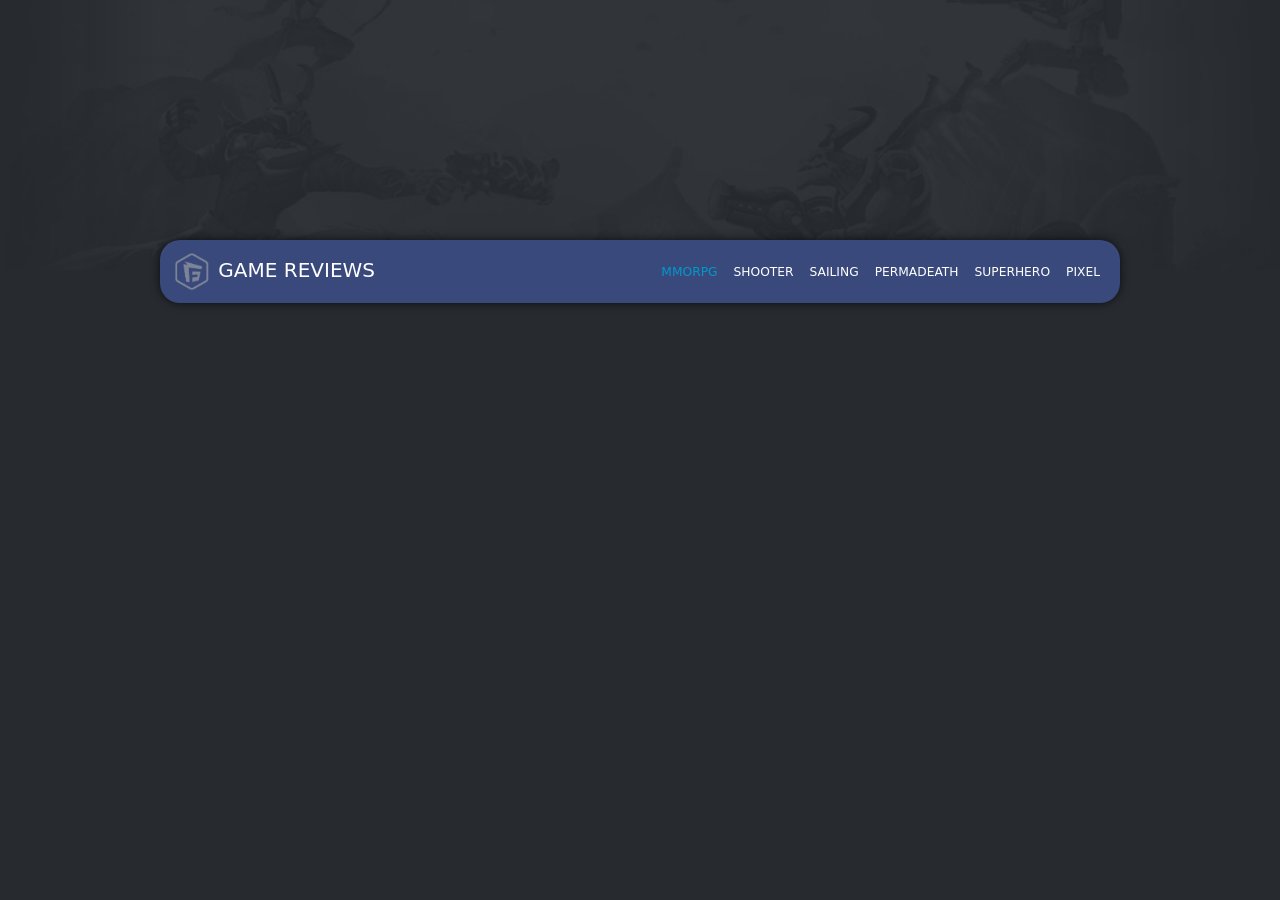
==== commit 718d760a: "first commit" ====
--- a/index.html
+++ b/index.html
@@ -4,7 +4,7 @@
 <head>
     <meta charset="UTF-8">
     <meta name="viewport" content="width=device-width, initial-scale=1.0">
-    <title>Login</title>
+    <title>Home</title>
     <!-- <link rel="icon" href="./image/bookmark.png"> -->
     <!-- <link href="https://fonts.googleapis.com/css2?family=Pacifico&display=swap" rel="stylesheet"> -->
     <link href="https://cdnjs.cloudflare.com/ajax/libs/font-awesome/6.5.0/css/all.min.css" rel="stylesheet">
@@ -21,87 +21,73 @@
 <body class="" cz-shortcut-listen="true">
 
 
+    <section class="games">
+        <header>
+            <img src="image/background.png" class="w-100" alt="game photo" />
+        </header>
 
-
-    <div class="site-content">
-        <div class="site-header">
+        <nav class="navbar navbar-expand-lg nav-bg position-sticky top-0 z-3 col-md-6 col-lg-9  m-a">
             <div class="container">
-                <a class="branding" href="/">
-                    <img src="https://routeweather.netlify.app/images/logo@2x.png" alt="" class="logo" width="64"
-                        height="38">
-                    <div class="logo-type">
-                        <h1 class="site-title">Weather</h1>
-                        <small class="site-description">tagline goes here</small>
-                    </div>
-                </a>
-
-                <!-- Default snippet for navigation -->
-                <div class="main-navigation">
-                    <button type="button" class="menu-toggle"><i class="fa fa-bars"></i></button>
-                    <ul class="menu">
-                        <li class="menu-item current-menu-item"><a href="/">Home</a></li>
-                        <li class="menu-item"><a href="#">News</a></li>
-                        <li class="menu-item"><a href="#">Live cameras</a></li>
-                        <li class="menu-item"><a href="#">Photos</a></li>
-                        <li class="menu-item"><a href="/contact.html">Contact</a></li>
-                        <!-- <li class="menu-item"><a href="#">Contact</a></li> -->
-                    </ul> <!-- .menu -->
-                </div> <!-- .main-navigation -->
-
-                <div class="mobile-navigation">
-                    <ul class="menu">
-                        <li class="menu-item current-menu-item"><a href="index.html">Home</a></li>
-                        <li class="menu-item"><a href="#">News</a></li>
-                        <li class="menu-item"><a href="#">Live cameras</a></li>
-                        <li class="menu-item"><a href="#">Photos</a></li>
-                        <li class="menu-item"><a href="#" id="contact" onclick="contact()">Contact</a></li>
+                <h5 class="navbar-brand mb-0 text-uppercase text-white">
+                    <img src="image/logo.png" alt="logo photo" style="max-width: 40px" /> Game Reviews
+                </h5>
+                <button class="navbar-toggler" type="button" data-bs-toggle="collapse"
+                    data-bs-target="#navbarSupportedContent" aria-controls="navbarSupportedContent"
+                    aria-expanded="false" aria-label="Toggle navigation">
+                    <span class="navbar-toggler-icon"></span>
+                </button>
+                <div class="collapse small navbar-collapse" id="navbarSupportedContent">
+                    <ul class="navbar-nav ms-auto mb-2 mb-lg-0 menu small">
+                        <li class="nav-item">
+                            <a role="button" class="nav-link active text-uppercase" aria-current="page"
+                                data-category="mmorpg">mmorpg</a>
+                        </li>
+                        <li class="nav-item">
+                            <a role="button" class="nav-link text-uppercase" data-category="shooter">shooter</a>
+                        </li>
+                        <li class="nav-item">
+                            <a role="button" class="nav-link text-uppercase" data-category="sailing">sailing</a>
+                        </li>
+                        <li class="nav-item">
+                            <a role="button" class="nav-link text-uppercase" data-category="permadeath">permadeath</a>
+                        </li>
+                        <li class="nav-item">
+                            <a role="button" class="nav-link text-uppercase" data-category="superhero">superhero</a>
+                        </li>
+                        <li class="nav-item">
+                            <a role="button" class="nav-link text-uppercase" data-category="pixel">pixel</a>
+                        </li>
                     </ul>
                 </div>
+            </div>
+        </nav>
+        <div class="m-auto ">
+            <main class="container my-5 home">
+                <section class="position-relative">
+                    <div class="row row-cols-1 row-cols-md-2 row-cols-lg-3 row-cols-xl-4 g-4 px-5" id="gameData">
 
-            </div>
-        </div> <!-- .site-header -->
+                    </div>
 
-        <div class="hero" data-bg-image="image/banner.png" style="background-image: url(&quot;image/banner.png&quot;);">
-            <div class="container">
-                <form class="find-location">
-                    <input type="text" placeholder="Find your location..." id="search" fdprocessedid="8i3tti">
-                    <input type="button" value="Find" id="submit" fdprocessedid="pvzte9">
-                </form>
+                </section>
+            </main>
+        </div>
+    </section>
+
+    <section class="details d-none">
+        <div class="container">
+            <header class="hstack justify-content-between">
+                <h1 class="text-center h3 py-4">Details Game</h1>
+                <button class="btn-close btn-close-white" id="btnClose"></button>
+            </header>
+            <div class="row g-4" id="detailsContent">
+
 
             </div>
         </div>
-        <div class="forecast-table">
-            <div class="container">
-                <div class="forecast-container" id="forecast">
+    </section>
 
-                </div>
-            </div>
-        </div>
-
-
-
-        <footer class="site-footer">
-            <div class="container">
-                <div class="row">
-                    <div class="col-md-8">
-                        <form action="#" class="subscribe-form">
-                            <input type="text" placeholder="Enter your email to subscribe..." fdprocessedid="en0ilj">
-                            <input type="submit" value="Subscribe" fdprocessedid="jdgr7p">
-                        </form>
-                    </div>
-                    <div class="col-md-3 col-md-offset-1">
-                        <div class="social-links">
-                            <a href="#"><i class="bi bi-facebook"></i></a>
-                            <a href="#"><i class="bi bi-twitter"></i></a>
-                            <a href="#"><i class="bi bi-google"></i></a>
-                            <a href="#"><i class="bi bi-pinterest"></i></a>
-                        </div>
-                    </div>
-                </div>
-
-                <p class="colophon">Copyright 2014 Company name. Designed by Themezy. All rights reserved</p>
-            </div>
-        </footer> <!-- .site-footer -->
+    <div class="loading  d-none ">
+        <span class="loader"></span>
     </div>
 
 
@@ -113,7 +99,7 @@
 
 
     <script src="js/bootstrap.bundle.min.js"></script>
-    <script src="js/main.js"></script>
+    <script src="js/main.js" type="module"></script>
 
 </body>
 
--- a/style.css
+++ b/style.css
@@ -1,2442 +1,121 @@
 body {
-    background-color: #1E202B;
-}
-
-/*!
- * Project_Name: Weather
- * Author: Themezy
- * Email: contact[at]themezy.com
- * Url: http://www.themezy.com
- */
-/*=========================================== 
- * Importing CSS Libraries
- *===========================================*/
-article,
-aside,
-details,
-figcaption,
-figure,
-footer,
-header,
-hgroup,
-nav,
-section,
-summary {
-    display: block;
-}
-
-.custom {
-    color: #009ad8;
-    margin: 20px 0;
-}
-
-.custom1 {
-    color: #cc910d;
-}
-
-audio,
-canvas,
-video {
-    display: inline-block;
-}
-
-audio:not([controls]) {
-    display: none;
-    height: 0;
-}
-
-[hidden],
-template {
-    display: none;
-}
-
-html {
-    background: #fff;
-    color: #000;
-    -webkit-text-size-adjust: 100%;
-    -ms-text-size-adjust: 100%;
-}
-
-html,
-button,
-input,
-select,
-textarea {
-    font-family: sans-serif;
-}
-
-body {
-    margin: 0;
-}
-
-a {
-    background: transparent;
-}
-
-a:focus {
-    outline: thin dotted;
-}
-
-a:hover,
-a:active {
-    outline: 0;
-}
-
-h1 {
-    font-size: 2em;
-    margin: 0.67em 0;
-}
-
-h2 {
-    font-size: 1.5em;
-    margin: 0.83em 0;
-}
-
-h3 {
-    font-size: 1.17em;
-    margin: 1em 0;
-}
-
-h4 {
-    font-size: 1em;
-    margin: 1.33em 0;
-}
-
-h5 {
-    font-size: 0.83em;
-    margin: 1.67em 0;
-}
-
-h6 {
-    font-size: 0.75em;
-    margin: 2.33em 0;
-}
-
-abbr[title] {
-    border-bottom: 1px dotted;
-}
-
-b,
-strong {
-    font-weight: bold;
-}
-
-dfn {
-    font-style: italic;
-}
-
-mark {
-    background: #ff0;
-    color: #000;
-}
-
-code,
-kbd,
-pre,
-samp {
-    font-family: monospace, serif;
-    font-size: 1em;
-}
-
-pre {
-    white-space: pre;
-    white-space: pre-wrap;
-    word-wrap: break-word;
-}
-
-q {
-    quotes: "\201C" "\201D" "\2018" "\2019";
-}
-
-q:before,
-q:after {
-    content: "";
-    content: none;
-}
-
-small {
-    font-size: 80%;
-}
-
-sub,
-sup {
-    font-size: 75%;
-    line-height: 0;
-    position: relative;
-    vertical-align: baseline;
-}
-
-sup {
-    top: -0.5em;
-}
-
-sub {
-    bottom: -0.25em;
-}
-
-img {
-    border: 0;
-}
-
-svg:not(:root) {
-    overflow: hidden;
-}
-
-figure {
-    margin: 0;
-}
-
-fieldset {
-    border: 1px solid #c0c0c0;
-    margin: 0 2px;
-    padding: 0.35em 0.625em 0.75em;
-}
-
-legend {
-    border: 0;
-    padding: 0;
-    white-space: normal;
-}
-
-button,
-input,
-select,
-textarea {
-    font-family: inherit;
-    font-size: 100%;
-    margin: 0;
-    vertical-align: baseline;
-}
-
-button,
-input {
-    line-height: normal;
-}
-
-button,
-select {
-    text-transform: none;
-}
-
-button,
-html input[type="button"],
-input[type="reset"],
-input[type="submit"] {
-    -webkit-appearance: button;
-    cursor: pointer;
-}
-
-button[disabled],
-input[disabled] {
-    cursor: default;
-}
-
-input[type="checkbox"],
-input[type="radio"] {
-    box-sizing: border-box;
-    padding: 0;
-}
-
-input[type="search"] {
-    -webkit-appearance: textfield;
-    box-sizing: content-box;
-}
-
-input[type="search"]::-webkit-search-cancel-button,
-input[type="search"]::-webkit-search-decoration {
-    -webkit-appearance: none;
-}
-
-button::-moz-focus-inner,
-input::-moz-focus-inner {
-    border: 0;
-    padding: 0;
-}
-
-textarea {
-    overflow: auto;
-    vertical-align: top;
-}
-
-table {
-    border-collapse: collapse;
-    border-spacing: 0;
-}
-
-*,
-*:before,
-*:after {
-    box-sizing: border-box;
-}
-
-/*
- * Global Styles
- */
-html {
-    font-size: 14px;
-}
-
-body {
-    color: #bfc1c8;
-    font-family: "Roboto", "Open Sans", sans-serif;
-    font-size: 14px;
-    font-weight: 300;
-    line-height: 1.5;
-    background: #1e202b;
-}
-
-h1,
-h2,
-h3,
-h4,
-h5,
-h6 {
-    font-weight: 700;
-    margin: 0 0 20px;
-    line-height: normal;
-}
-
-hr {
-    border: none;
-    border-bottom: 1px solid #777;
-}
-
-ul,
-ol {
-    margin: 0;
-    padding-left: 0;
-}
-
-a {
-    text-decoration: none;
-    color: #009ad8;
-}
-
-address {
-    font-style: normal;
-}
-
-p {
-    margin-top: 0;
-}
-
-form input,
-form textarea,
-form select {
-    outline: none;
-    border: none;
-    padding: 10px;
-    border-radius: 30px;
-}
-
-form select {
-    -webkit-appearance: none;
-    -moz-appearance: none;
-    appearance: none;
-}
-
-form textarea {
-    resize: vertical;
-}
-
-/*
- * Reusable Components Style
- */
-.button,
-form input[type="submit"],
-form input[type="button"],
-form button,
-form input[type="reset"] {
-    border: none;
-    background: #009ad8;
-    padding: 10px 20px;
-    border-radius: 30px;
+    background-color: #272B30;
     color: white;
 }
 
-.map {
-    height: 220px;
-}
 
-.container {
-    margin-right: auto;
-    margin-left: auto;
-    padding-left: 15px;
-    padding-right: 15px;
-    *zoom: 1;
-}
-
-.container:after {
-    content: " ";
-    clear: both;
-    display: block;
-    overflow: hidden;
-    height: 0;
-}
-
-@media (min-width: 768px) {
-    .container {
-        width: 750px;
-    }
-}
-
-@media (min-width: 992px) {
-    .container {
-        width: 970px;
-    }
-}
-
-@media (min-width: 1200px) {
-    .container {
-        width: 1170px;
-    }
-}
-
-.container-fluid {
-    margin-right: auto;
-    margin-left: auto;
-    padding-left: 15px;
-    padding-right: 15px;
-    *zoom: 1;
-}
-
-.container-fluid:after {
-    content: " ";
-    clear: both;
-    display: block;
-    overflow: hidden;
-    height: 0;
-}
-
-.row {
-    margin-left: -15px;
-    margin-right: -15px;
-    *zoom: 1;
-}
-
-.row:after {
-    content: " ";
-    clear: both;
-    display: block;
-    overflow: hidden;
-    height: 0;
-}
-
-.col-xs-1,
-.col-sm-1,
-.col-md-1,
-.col-lg-1,
-.col-xs-2,
-.col-sm-2,
-.col-md-2,
-.col-lg-2,
-.col-xs-3,
-.col-sm-3,
-.col-md-3,
-.col-lg-3,
-.col-xs-4,
-.col-sm-4,
-.col-md-4,
-.col-lg-4,
-.col-xs-5,
-.col-sm-5,
-.col-md-5,
-.col-lg-5,
-.col-xs-6,
-.col-sm-6,
-.col-md-6,
-.col-lg-6,
-.col-xs-7,
-.col-sm-7,
-.col-md-7,
-.col-lg-7,
-.col-xs-8,
-.col-sm-8,
-.col-md-8,
-.col-lg-8,
-.col-xs-9,
-.col-sm-9,
-.col-md-9,
-.col-lg-9,
-.col-xs-10,
-.col-sm-10,
-.col-md-10,
-.col-lg-10,
-.col-xs-11,
-.col-sm-11,
-.col-md-11,
-.col-lg-11,
-.col-xs-12,
-.col-sm-12,
-.col-md-12,
-.col-lg-12 {
-    position: relative;
-    min-height: 1px;
-    padding-left: 15px;
-    padding-right: 15px;
-}
-
-.col-xs-1,
-.col-xs-2,
-.col-xs-3,
-.col-xs-4,
-.col-xs-5,
-.col-xs-6,
-.col-xs-7,
-.col-xs-8,
-.col-xs-9,
-.col-xs-10,
-.col-xs-11,
-.col-xs-12 {
-    float: left;
-}
-
-.col-xs-1 {
-    width: 8.3333333333%;
-}
-
-.col-xs-2 {
-    width: 16.6666666667%;
-}
-
-.col-xs-3 {
-    width: 25%;
-}
-
-.col-xs-4 {
-    width: 33.3333333333%;
-}
-
-.col-xs-5 {
-    width: 41.6666666667%;
-}
-
-.col-xs-6 {
-    width: 50%;
-}
-
-.col-xs-7 {
-    width: 58.3333333333%;
-}
-
-.col-xs-8 {
-    width: 66.6666666667%;
-}
-
-.col-xs-9 {
-    width: 75%;
-}
-
-.col-xs-10 {
-    width: 83.3333333333%;
-}
-
-.col-xs-11 {
-    width: 91.6666666667%;
-}
-
-.col-xs-12 {
-    width: 100%;
-}
-
-.col-xs-pull-0 {
-    right: auto;
-}
-
-.col-xs-pull-1 {
-    right: 8.3333333333%;
-}
-
-.col-xs-pull-2 {
-    right: 16.6666666667%;
-}
-
-.col-xs-pull-3 {
-    right: 25%;
-}
-
-.col-xs-pull-4 {
-    right: 33.3333333333%;
-}
-
-.col-xs-pull-5 {
-    right: 41.6666666667%;
-}
-
-.col-xs-pull-6 {
-    right: 50%;
-}
-
-.col-xs-pull-7 {
-    right: 58.3333333333%;
-}
-
-.col-xs-pull-8 {
-    right: 66.6666666667%;
-}
-
-.col-xs-pull-9 {
-    right: 75%;
-}
-
-.col-xs-pull-10 {
-    right: 83.3333333333%;
-}
-
-.col-xs-pull-11 {
-    right: 91.6666666667%;
-}
-
-.col-xs-pull-12 {
-    right: 100%;
-}
-
-.col-xs-push-0 {
-    left: auto;
-}
-
-.col-xs-push-1 {
-    left: 8.3333333333%;
-}
-
-.col-xs-push-2 {
-    left: 16.6666666667%;
-}
-
-.col-xs-push-3 {
-    left: 25%;
-}
-
-.col-xs-push-4 {
-    left: 33.3333333333%;
-}
-
-.col-xs-push-5 {
-    left: 41.6666666667%;
-}
-
-.col-xs-push-6 {
-    left: 50%;
-}
-
-.col-xs-push-7 {
-    left: 58.3333333333%;
-}
-
-.col-xs-push-8 {
-    left: 66.6666666667%;
-}
-
-.col-xs-push-9 {
-    left: 75%;
-}
-
-.col-xs-push-10 {
-    left: 83.3333333333%;
-}
-
-.col-xs-push-11 {
-    left: 91.6666666667%;
-}
-
-.col-xs-push-12 {
-    left: 100%;
-}
-
-.col-xs-offset-0 {
-    margin-left: 0%;
-}
-
-.col-xs-offset-1 {
-    margin-left: 8.3333333333%;
-}
-
-.col-xs-offset-2 {
-    margin-left: 16.6666666667%;
-}
-
-.col-xs-offset-3 {
-    margin-left: 25%;
-}
-
-.col-xs-offset-4 {
-    margin-left: 33.3333333333%;
-}
-
-.col-xs-offset-5 {
-    margin-left: 41.6666666667%;
-}
-
-.col-xs-offset-6 {
-    margin-left: 50%;
-}
-
-.col-xs-offset-7 {
-    margin-left: 58.3333333333%;
-}
-
-.col-xs-offset-8 {
-    margin-left: 66.6666666667%;
-}
-
-.col-xs-offset-9 {
-    margin-left: 75%;
-}
-
-.col-xs-offset-10 {
-    margin-left: 83.3333333333%;
-}
-
-.col-xs-offset-11 {
-    margin-left: 91.6666666667%;
-}
-
-.col-xs-offset-12 {
-    margin-left: 100%;
-}
-
-@media (min-width: 768px) {
-
-    .col-sm-1,
-    .col-sm-2,
-    .col-sm-3,
-    .col-sm-4,
-    .col-sm-5,
-    .col-sm-6,
-    .col-sm-7,
-    .col-sm-8,
-    .col-sm-9,
-    .col-sm-10,
-    .col-sm-11,
-    .col-sm-12 {
-        float: left;
-    }
-
-    .col-sm-1 {
-        width: 8.3333333333%;
-    }
-
-    .col-sm-2 {
-        width: 16.6666666667%;
-    }
-
-    .col-sm-3 {
-        width: 25%;
-    }
-
-    .col-sm-4 {
-        width: 33.3333333333%;
-    }
-
-    .col-sm-5 {
-        width: 41.6666666667%;
-    }
-
-    .col-sm-6 {
-        width: 50%;
-    }
-
-    .col-sm-7 {
-        width: 58.3333333333%;
-    }
-
-    .col-sm-8 {
-        width: 66.6666666667%;
-    }
-
-    .col-sm-9 {
-        width: 75%;
-    }
-
-    .col-sm-10 {
-        width: 83.3333333333%;
-    }
-
-    .col-sm-11 {
-        width: 91.6666666667%;
-    }
-
-    .col-sm-12 {
-        width: 100%;
-    }
-
-    .col-sm-pull-0 {
-        right: auto;
-    }
-
-    .col-sm-pull-1 {
-        right: 8.3333333333%;
-    }
-
-    .col-sm-pull-2 {
-        right: 16.6666666667%;
-    }
-
-    .col-sm-pull-3 {
-        right: 25%;
-    }
-
-    .col-sm-pull-4 {
-        right: 33.3333333333%;
-    }
-
-    .col-sm-pull-5 {
-        right: 41.6666666667%;
-    }
-
-    .col-sm-pull-6 {
-        right: 50%;
-    }
-
-    .col-sm-pull-7 {
-        right: 58.3333333333%;
-    }
-
-    .col-sm-pull-8 {
-        right: 66.6666666667%;
-    }
-
-    .col-sm-pull-9 {
-        right: 75%;
-    }
-
-    .col-sm-pull-10 {
-        right: 83.3333333333%;
-    }
-
-    .col-sm-pull-11 {
-        right: 91.6666666667%;
-    }
-
-    .col-sm-pull-12 {
-        right: 100%;
-    }
-
-    .col-sm-push-0 {
-        left: auto;
-    }
-
-    .col-sm-push-1 {
-        left: 8.3333333333%;
-    }
-
-    .col-sm-push-2 {
-        left: 16.6666666667%;
-    }
-
-    .col-sm-push-3 {
-        left: 25%;
-    }
-
-    .col-sm-push-4 {
-        left: 33.3333333333%;
-    }
-
-    .col-sm-push-5 {
-        left: 41.6666666667%;
-    }
-
-    .col-sm-push-6 {
-        left: 50%;
-    }
-
-    .col-sm-push-7 {
-        left: 58.3333333333%;
-    }
-
-    .col-sm-push-8 {
-        left: 66.6666666667%;
-    }
-
-    .col-sm-push-9 {
-        left: 75%;
-    }
-
-    .col-sm-push-10 {
-        left: 83.3333333333%;
-    }
-
-    .col-sm-push-11 {
-        left: 91.6666666667%;
-    }
-
-    .col-sm-push-12 {
-        left: 100%;
-    }
-
-    .col-sm-offset-0 {
-        margin-left: 0%;
-    }
-
-    .col-sm-offset-1 {
-        margin-left: 8.3333333333%;
-    }
-
-    .col-sm-offset-2 {
-        margin-left: 16.6666666667%;
-    }
-
-    .col-sm-offset-3 {
-        margin-left: 25%;
-    }
-
-    .col-sm-offset-4 {
-        margin-left: 33.3333333333%;
-    }
-
-    .col-sm-offset-5 {
-        margin-left: 41.6666666667%;
-    }
-
-    .col-sm-offset-6 {
-        margin-left: 50%;
-    }
-
-    .col-sm-offset-7 {
-        margin-left: 58.3333333333%;
-    }
-
-    .col-sm-offset-8 {
-        margin-left: 66.6666666667%;
-    }
-
-    .col-sm-offset-9 {
-        margin-left: 75%;
-    }
-
-    .col-sm-offset-10 {
-        margin-left: 83.3333333333%;
-    }
-
-    .col-sm-offset-11 {
-        margin-left: 91.6666666667%;
-    }
-
-    .col-sm-offset-12 {
-        margin-left: 100%;
-    }
-}
-
-@media (min-width: 992px) {
-
-    .col-md-1,
-    .col-md-2,
-    .col-md-3,
-    .col-md-4,
-    .col-md-5,
-    .col-md-6,
-    .col-md-7,
-    .col-md-8,
-    .col-md-9,
-    .col-md-10,
-    .col-md-11,
-    .col-md-12 {
-        float: left;
-    }
-
-    .col-md-1 {
-        width: 8.3333333333%;
-    }
-
-    .col-md-2 {
-        width: 16.6666666667%;
-    }
-
-    .col-md-3 {
-        width: 25%;
-    }
-
-    .col-md-4 {
-        width: 33.3333333333%;
-    }
-
-    .col-md-5 {
-        width: 41.6666666667%;
-    }
-
-    .col-md-6 {
-        width: 50%;
-    }
-
-    .col-md-7 {
-        width: 58.3333333333%;
-    }
-
-    .col-md-8 {
-        width: 66.6666666667%;
-    }
-
-    .col-md-9 {
-        width: 75%;
-    }
-
-    .col-md-10 {
-        width: 83.3333333333%;
-    }
-
-    .col-md-11 {
-        width: 91.6666666667%;
-    }
-
-    .col-md-12 {
-        width: 100%;
-    }
-
-    .col-md-pull-0 {
-        right: auto;
-    }
-
-    .col-md-pull-1 {
-        right: 8.3333333333%;
-    }
-
-    .col-md-pull-2 {
-        right: 16.6666666667%;
-    }
-
-    .col-md-pull-3 {
-        right: 25%;
-    }
-
-    .col-md-pull-4 {
-        right: 33.3333333333%;
-    }
-
-    .col-md-pull-5 {
-        right: 41.6666666667%;
-    }
-
-    .col-md-pull-6 {
-        right: 50%;
-    }
-
-    .col-md-pull-7 {
-        right: 58.3333333333%;
-    }
-
-    .col-md-pull-8 {
-        right: 66.6666666667%;
-    }
-
-    .col-md-pull-9 {
-        right: 75%;
-    }
-
-    .col-md-pull-10 {
-        right: 83.3333333333%;
-    }
-
-    .col-md-pull-11 {
-        right: 91.6666666667%;
-    }
-
-    .col-md-pull-12 {
-        right: 100%;
-    }
-
-    .col-md-push-0 {
-        left: auto;
-    }
-
-    .col-md-push-1 {
-        left: 8.3333333333%;
-    }
-
-    .col-md-push-2 {
-        left: 16.6666666667%;
-    }
-
-    .col-md-push-3 {
-        left: 25%;
-    }
-
-    .col-md-push-4 {
-        left: 33.3333333333%;
-    }
-
-    .col-md-push-5 {
-        left: 41.6666666667%;
-    }
-
-    .col-md-push-6 {
-        left: 50%;
-    }
-
-    .col-md-push-7 {
-        left: 58.3333333333%;
-    }
-
-    .col-md-push-8 {
-        left: 66.6666666667%;
-    }
-
-    .col-md-push-9 {
-        left: 75%;
-    }
-
-    .col-md-push-10 {
-        left: 83.3333333333%;
-    }
-
-    .col-md-push-11 {
-        left: 91.6666666667%;
-    }
-
-    .col-md-push-12 {
-        left: 100%;
-    }
-
-    .col-md-offset-0 {
-        margin-left: 0%;
-    }
-
-    .col-md-offset-1 {
-        margin-left: 8.3333333333%;
-    }
-
-    .col-md-offset-2 {
-        margin-left: 16.6666666667%;
-    }
-
-    .col-md-offset-3 {
-        margin-left: 25%;
-    }
-
-    .col-md-offset-4 {
-        margin-left: 33.3333333333%;
-    }
-
-    .col-md-offset-5 {
-        margin-left: 41.6666666667%;
-    }
-
-    .col-md-offset-6 {
-        margin-left: 50%;
-    }
-
-    .col-md-offset-7 {
-        margin-left: 58.3333333333%;
-    }
-
-    .col-md-offset-8 {
-        margin-left: 66.6666666667%;
-    }
-
-    .col-md-offset-9 {
-        margin-left: 75%;
-    }
-
-    .col-md-offset-10 {
-        margin-left: 83.3333333333%;
-    }
-
-    .col-md-offset-11 {
-        margin-left: 91.6666666667%;
-    }
-
-    .col-md-offset-12 {
-        margin-left: 100%;
-    }
-}
-
-@media (min-width: 1200px) {
-
-    .col-lg-1,
-    .col-lg-2,
-    .col-lg-3,
-    .col-lg-4,
-    .col-lg-5,
-    .col-lg-6,
-    .col-lg-7,
-    .col-lg-8,
-    .col-lg-9,
-    .col-lg-10,
-    .col-lg-11,
-    .col-lg-12 {
-        float: left;
-    }
-
-    .col-lg-1 {
-        width: 8.3333333333%;
-    }
-
-    .col-lg-2 {
-        width: 16.6666666667%;
-    }
-
-    .col-lg-3 {
-        width: 25%;
-    }
-
-    .col-lg-4 {
-        width: 33.3333333333%;
-    }
-
-    .col-lg-5 {
-        width: 41.6666666667%;
-    }
-
-    .col-lg-6 {
-        width: 50%;
-    }
-
-    .col-lg-7 {
-        width: 58.3333333333%;
-    }
-
-    .col-lg-8 {
-        width: 66.6666666667%;
-    }
-
-    .col-lg-9 {
-        width: 75%;
-    }
-
-    .col-lg-10 {
-        width: 83.3333333333%;
-    }
-
-    .col-lg-11 {
-        width: 91.6666666667%;
-    }
-
-    .col-lg-12 {
-        width: 100%;
-    }
-
-    .col-lg-pull-0 {
-        right: auto;
-    }
-
-    .col-lg-pull-1 {
-        right: 8.3333333333%;
-    }
-
-    .col-lg-pull-2 {
-        right: 16.6666666667%;
-    }
-
-    .col-lg-pull-3 {
-        right: 25%;
-    }
-
-    .col-lg-pull-4 {
-        right: 33.3333333333%;
-    }
-
-    .col-lg-pull-5 {
-        right: 41.6666666667%;
-    }
-
-    .col-lg-pull-6 {
-        right: 50%;
-    }
-
-    .col-lg-pull-7 {
-        right: 58.3333333333%;
-    }
-
-    .col-lg-pull-8 {
-        right: 66.6666666667%;
-    }
-
-    .col-lg-pull-9 {
-        right: 75%;
-    }
-
-    .col-lg-pull-10 {
-        right: 83.3333333333%;
-    }
-
-    .col-lg-pull-11 {
-        right: 91.6666666667%;
-    }
-
-    .col-lg-pull-12 {
-        right: 100%;
-    }
-
-    .col-lg-push-0 {
-        left: auto;
-    }
-
-    .col-lg-push-1 {
-        left: 8.3333333333%;
-    }
-
-    .col-lg-push-2 {
-        left: 16.6666666667%;
-    }
-
-    .col-lg-push-3 {
-        left: 25%;
-    }
-
-    .col-lg-push-4 {
-        left: 33.3333333333%;
-    }
-
-    .col-lg-push-5 {
-        left: 41.6666666667%;
-    }
-
-    .col-lg-push-6 {
-        left: 50%;
-    }
-
-    .col-lg-push-7 {
-        left: 58.3333333333%;
-    }
-
-    .col-lg-push-8 {
-        left: 66.6666666667%;
-    }
-
-    .col-lg-push-9 {
-        left: 75%;
-    }
-
-    .col-lg-push-10 {
-        left: 83.3333333333%;
-    }
-
-    .col-lg-push-11 {
-        left: 91.6666666667%;
-    }
-
-    .col-lg-push-12 {
-        left: 100%;
-    }
-
-    .col-lg-offset-0 {
-        margin-left: 0%;
-    }
-
-    .col-lg-offset-1 {
-        margin-left: 8.3333333333%;
-    }
-
-    .col-lg-offset-2 {
-        margin-left: 16.6666666667%;
-    }
-
-    .col-lg-offset-3 {
-        margin-left: 25%;
-    }
-
-    .col-lg-offset-4 {
-        margin-left: 33.3333333333%;
-    }
-
-    .col-lg-offset-5 {
-        margin-left: 41.6666666667%;
-    }
-
-    .col-lg-offset-6 {
-        margin-left: 50%;
-    }
-
-    .col-lg-offset-7 {
-        margin-left: 58.3333333333%;
-    }
-
-    .col-lg-offset-8 {
-        margin-left: 66.6666666667%;
-    }
-
-    .col-lg-offset-9 {
-        margin-left: 75%;
-    }
-
-    .col-lg-offset-10 {
-        margin-left: 83.3333333333%;
-    }
-
-    .col-lg-offset-11 {
-        margin-left: 91.6666666667%;
-    }
-
-    .col-lg-offset-12 {
-        margin-left: 100%;
-    }
-}
-
-@-ms-viewport {
-    width: device-width;
-}
-
-.visible-xs,
-.visible-sm,
-.visible-md,
-.visible-lg {
-    display: none !important;
-}
-
-.visible-xs-block,
-.visible-xs-inline,
-.visible-xs-inline-block,
-.visible-sm-block,
-.visible-sm-inline,
-.visible-sm-inline-block,
-.visible-md-block,
-.visible-md-inline,
-.visible-md-inline-block,
-.visible-lg-block,
-.visible-lg-inline,
-.visible-lg-inline-block {
-    display: none !important;
-}
-
-@media (max-width: 767px) {
-    .visible-xs {
-        display: block !important;
-    }
-
-    table.visible-xs {
-        display: table;
-    }
-
-    tr.visible-xs {
-        display: table-row !important;
-    }
-
-    th.visible-xs,
-    td.visible-xs {
-        display: table-cell !important;
-    }
-}
-
-@media (max-width: 767px) {
-    .visible-xs-block {
-        display: block !important;
-    }
-}
-
-@media (max-width: 767px) {
-    .visible-xs-inline {
-        display: inline !important;
-    }
-}
-
-@media (max-width: 767px) {
-    .visible-xs-inline-block {
-        display: inline-block !important;
-    }
-}
-
-@media (min-width: 768px) and (max-width: 991px) {
-    .visible-sm {
-        display: block !important;
-    }
-
-    table.visible-sm {
-        display: table;
-    }
-
-    tr.visible-sm {
-        display: table-row !important;
-    }
-
-    th.visible-sm,
-    td.visible-sm {
-        display: table-cell !important;
-    }
-}
-
-@media (min-width: 768px) and (max-width: 991px) {
-    .visible-sm-block {
-        display: block !important;
-    }
-}
-
-@media (min-width: 768px) and (max-width: 991px) {
-    .visible-sm-inline {
-        display: inline !important;
-    }
-}
-
-@media (min-width: 768px) and (max-width: 991px) {
-    .visible-sm-inline-block {
-        display: inline-block !important;
-    }
-}
-
-@media (min-width: 992px) and (max-width: 1199px) {
-    .visible-md {
-        display: block !important;
-    }
-
-    table.visible-md {
-        display: table;
-    }
-
-    tr.visible-md {
-        display: table-row !important;
-    }
-
-    th.visible-md,
-    td.visible-md {
-        display: table-cell !important;
-    }
-}
-
-@media (min-width: 992px) and (max-width: 1199px) {
-    .visible-md-block {
-        display: block !important;
-    }
-}
-
-@media (min-width: 992px) and (max-width: 1199px) {
-    .visible-md-inline {
-        display: inline !important;
-    }
-}
-
-@media (min-width: 992px) and (max-width: 1199px) {
-    .visible-md-inline-block {
-        display: inline-block !important;
-    }
-}
-
-@media (min-width: 1200px) {
-    .visible-lg {
-        display: block !important;
-    }
-
-    table.visible-lg {
-        display: table;
-    }
-
-    tr.visible-lg {
-        display: table-row !important;
-    }
-
-    th.visible-lg,
-    td.visible-lg {
-        display: table-cell !important;
-    }
-}
-
-@media (min-width: 1200px) {
-    .visible-lg-block {
-        display: block !important;
-    }
-}
-
-@media (min-width: 1200px) {
-    .visible-lg-inline {
-        display: inline !important;
-    }
-}
-
-@media (min-width: 1200px) {
-    .visible-lg-inline-block {
-        display: inline-block !important;
-    }
-}
-
-@media (max-width: 767px) {
-    .hidden-xs {
-        display: none !important;
-    }
-}
-
-@media (min-width: 768px) and (max-width: 991px) {
-    .hidden-sm {
-        display: none !important;
-    }
-}
-
-@media (min-width: 992px) and (max-width: 1199px) {
-    .hidden-md {
-        display: none !important;
-    }
-}
-
-@media (min-width: 1200px) {
-    .hidden-lg {
-        display: none !important;
-    }
-}
-
-.visible-print {
-    display: none !important;
-}
-
-@media print {
-    .visible-print {
-        display: block !important;
-    }
-
-    table.visible-print {
-        display: table;
-    }
-
-    tr.visible-print {
-        display: table-row !important;
-    }
-
-    th.visible-print,
-    td.visible-print {
-        display: table-cell !important;
-    }
-}
-
-.visible-print-block {
-    display: none !important;
-}
-
-@media print {
-    .visible-print-block {
-        display: block !important;
-    }
-}
-
-.visible-print-inline {
-    display: none !important;
-}
-
-@media print {
-    .visible-print-inline {
-        display: inline !important;
-    }
-}
-
-.visible-print-inline-block {
-    display: none !important;
-}
-
-@media print {
-    .visible-print-inline-block {
-        display: inline-block !important;
-    }
-}
-
-@media print {
-    .hidden-print {
-        display: none !important;
-    }
-}
-
-/*
- * Header Styles
- */
-.site-header {
-    padding: 50px 0;
-}
-
-.site-header .branding {
-    float: left;
-}
-
-.site-header .branding .logo,
-.site-header .branding .logo-type {
-    display: inline-block;
+img,
+svg {
     vertical-align: middle;
 }
 
-.site-header .branding .logo {
-    margin-right: 10px;
+header img {
+    max-height: 30vh;
+    object-fit: cover;
 }
 
-.site-header .branding .site-title {
-    margin-bottom: 5px;
-    font-size: 16px;
-    font-size: 1.1428571429em;
+
+.main-navigation {
+    list-style: none;
+    display: inline-block;
+    background-color: rgb(58, 73, 123) !important;
+}
+
+
+nav {
+    background-color: rgb(58, 73, 123) !important;
+    margin-inline: auto;
+    margin-top: -30px;
+    border-radius: 20px;
+    box-shadow: 0 0 10px rgb(0 0 0 / 0.7);
+}
+
+.nav-link {
     color: white;
 }
 
-.site-header .branding .site-description {
-    font-size: 10px;
-    font-size: 0.7142857143em;
-    display: block;
-    color: #bfc1c8;
+.nav-link:focus,
+.nav-link:hover {
+    color: #09c !important;
+    transition: color 0.5s;
 }
 
-.main-navigation {
-    float: right;
+.navbar-nav .nav-link.active,
+.navbar-nav .nav-link.show {
+    color: #09c !important;
+    transition: color 0.5s;
 }
 
-.main-navigation .menu-toggle,
-.main-navigation .menu {
-    vertical-align: middle;
+
+.home .card:hover {
+    transform: scale(1.05);
+    filter: grayscale(0);
 }
 
-.main-navigation .menu-toggle {
-    background: none;
-    border: 2px solid transparent;
-    color: white;
-    padding: 20px;
-    border-radius: 40px;
-    -webkit-transition: 0.3s ease;
-    transition: 0.3s ease;
-    display: none;
-    outline: none;
+.home .card {
+    filter: grayscale(0.7);
+    transition: transform 0.5s, filter 0.5s 0.1s;
 }
 
-@media screen and (max-width: 990px) {
-    .main-navigation .menu-toggle {
-        display: inline-block;
-    }
+.bg-transparent {
+    --bs-bg-opacity: 1;
+    background-color: transparent !important;
 }
 
-.main-navigation .menu-toggle:hover,
-.main-navigation .menu-toggle:active {
-    border-color: #009ad8;
-    color: #009ad8;
+.h-100 {
+    height: 100% !important;
 }
 
-.main-navigation .menu {
-    list-style: none;
-    display: inline-block;
-    *zoom: 1;
+
+.badge-color {
+    background-color: #32383e;
 }
 
-.main-navigation .menu:after {
-    content: " ";
-    clear: both;
-    display: block;
-    overflow: hidden;
-    height: 0;
+.loading {
+    position: fixed;
+    z-index: 9999;
+    background-color: rgba(39, 43, 48, 0.89);
+    display: flex;
+    justify-content: center;
+    align-items: center;
+    inset: 0px;
 }
 
-@media screen and (max-width: 990px) {
-    .main-navigation .menu {
-        display: none;
-    }
-}
-
-.main-navigation .menu .menu-item {
-    float: left;
-    margin-left: 10px;
-}
-
-.main-navigation .menu .menu-item a {
-    padding: 5px 25px;
-    border: 2px solid transparent;
-    border-radius: 30px;
-    color: white;
-    -webkit-transition: 0.3s ease;
-    transition: 0.3s ease;
-    font-weight: 400;
-}
-
-.main-navigation .menu .menu-item.current-menu-item a,
-.main-navigation .menu .menu-item:hover a {
-    border-color: #009ad8;
-    color: #009ad8;
-}
-
-.mobile-navigation {
-    padding: 30px 0 0;
-    clear: both;
-    display: none;
-}
-
-@media screen and (min-width: 991px) {
-    .mobile-navigation {
-        display: none !important;
-    }
-}
-
-.mobile-navigation .menu {
-    background: #262936;
-    list-style: none;
-    text-align: center;
-    border-radius: 10px;
-    overflow: hidden;
-}
-
-.mobile-navigation .menu a {
-    padding: 20px;
-    display: block;
-    color: white;
-}
-
-.mobile-navigation .menu .menu-item {
-    border-bottom: 1px solid rgba(255, 255, 255, 0.1);
-}
-
-.mobile-navigation .menu .menu-item:last-child {
-    border-bottom: none;
-}
-
-.mobile-navigation .menu .menu-item.current-menu-item a {
-    color: #009ad8;
-}
-
-.hero {
-    background-size: cover;
-    padding: 70px 0;
-    min-height: 350px;
-}
-
-.find-location {
-    position: relative;
-    margin-bottom: 70px;
-}
-
-.find-location input[type="text"] {
-    width: 100%;
-    padding: 20px 50px 20px 20px;
-    background: #1e202b;
-    color: white;
-}
-
-.find-location input[type="submit"],
-.find-location input[type="button"] {
-    position: absolute;
-    top: 5px;
-    right: 5px;
-    bottom: 5px;
-    padding: 0 40px;
-}
-
-.forecast-container {
-    width: 100%;
-    background: #323544;
-    display: flex;
-    flex-wrap: wrap;
-    justify-content: space-between;
-    width: 100%;
-    overflow: hidden;
-    border-radius: 10px;
-    margin-top: -150px;
-    margin-bottom: 50px;
-}
-
-.forecast-container .forecast {
-    width: 33.33%;
-}
-
-.forecast-container .forecast:nth-child(even) {
-    background-color: #262936;
-}
-
-@media screen and (max-width: 990px) {
-    .forecast-container .forecast {
-        display: block;
-        width: 100%;
-        float: left;
-    }
-}
-
-/* .forecast-container .forecast.today {
-  width: 420px;
-} */
-.forecast-container .forecast.today .forecast-header {
-    *zoom: 1;
-}
-
-.forecast-container .forecast.today .forecast-header:after {
-    content: " ";
-    clear: both;
-    display: block;
-    overflow: hidden;
-    height: 0;
-}
-
-.forecast-container .forecast.today .forecast-header .day {
-    float: left;
-}
-
-.forecast-container .forecast.today .forecast-header .date {
-    float: right;
-}
-
-.forecast-container .forecast.today .forecast-content {
-    text-align: left;
-    padding-top: 30px;
-    padding-bottom: 30px;
-}
-
-.forecast-container .forecast.today .location {
-    font-size: 18px;
-    font-size: 1.2857142857em;
-    font-weight: 400;
-}
-
-.forecast-container .forecast.today .degree .num,
-.forecast-container .forecast.today .degree .forecast-icon {
+.loader {
+    width: 100px;
+    height: 100px;
+    border-radius: 50%;
     display: inline-block;
-    vertical-align: middle;
-}
-
-.forecast-container .forecast.today .degree .num {
-    font-size: 90px;
-    font-size: 6.4285714286rem;
-    margin-right: 30px;
-}
-
-.forecast-container .forecast.today span {
-    margin-right: 20px;
-}
-
-.forecast-container .forecast.today span img {
-    margin-right: 5px;
-    vertical-align: middle;
-}
-
-@media screen and (max-width: 990px) {
-    .forecast-container .forecast.today {
-        display: block;
-        width: 100%;
-    }
-}
-
-.forecast-container .forecast .forecast-header {
-    background: rgba(0, 0, 0, 0.1);
-    padding: 10px;
-    text-align: center;
-    font-weight: 400;
-}
-
-.forecast-container .forecast .forecast-icon {
-    height: 50px;
-}
-
-.forecast-container .forecast .forecast-content {
-    padding: 50px 20px 10px;
-    text-align: center;
-}
-
-.forecast-container .forecast .forecast-content .forecast-icon {
-    margin-bottom: 20px;
-}
-
-.forecast-container .forecast .forecast-content .degree {
-    font-size: 24px;
-    font-size: 1.7142857143em;
-    color: white;
-    font-weight: 700;
-}
-
-.forecast-container .forecast .forecast-content small {
-    font-size: 16px;
-    font-size: 1.1428571429em;
-}
-
-.fullwidth-block {
-    padding: 70px 0;
-}
-
-.fullwidth-block .section-title {
-    font-size: 36px;
-    font-size: 2.5714285714em;
-    font-weight: 300;
-    color: white;
-}
-
-.filter {
-    margin-bottom: 30px;
-}
-
-.filter-control {
-    border: 2px solid #262936;
-    padding: 5px 5px 5px 20px;
-    border-radius: 30px;
-    display: inline-block;
-    white-space: nowrap;
-}
-
-.filter-control label {
-    margin-right: 10px;
-    display: inline-block;
-    padding: 10px;
-    vertical-align: middle;
-}
-
-.select.control {
-    background: #262936;
-    border-radius: 40px;
-    overflow: hidden;
-    display: inline-block;
-    vertical-align: middle;
-    padding-right: 30px;
+    border-top: 4px solid #fff;
+    border-right: 4px solid transparent;
+    box-sizing: border-box;
+    animation: rotation 1s linear infinite;
     position: relative;
 }
 
-.select.control:after {
-    content: " ";
-    width: 7px;
-    height: 9px;
-    background: url(images/arrow-down.png);
-    position: absolute;
-    right: 10px;
-    top: 0;
-    bottom: 0;
-    margin: auto;
-    display: block;
-    z-index: 1;
-}
-
-.select.control select {
-    padding: 10px 30px;
-    width: 110%;
-    border: none;
-    background: none;
-    outline: none;
-    appearance: none;
-    -webkit-appearance: none;
-    color: white;
-}
-
-.live-camera {
-    margin-bottom: 30px;
-}
-
-.live-camera .live-camera-cover {
-    position: relative;
-    margin-bottom: 20px;
-    cursor: pointer;
-}
-
-.live-camera .live-camera-cover:after {
-    content: " ";
-    width: 45px;
-    height: 45px;
-    position: absolute;
-    left: 0;
-    right: 0;
-    top: 0;
-    bottom: 0;
-    margin: auto;
-    background: url(images/play-button.png);
-}
-
-.live-camera .live-camera-cover img {
-    display: block;
-    width: 100%;
-    height: auto;
-    max-width: 100%;
-    border-radius: 5px;
-}
-
-.live-camera .location {
-    margin-bottom: 5px;
-    color: white;
-    font-weight: 300;
-}
-
-.news {
-    padding-left: 100px;
-    position: relative;
-}
-
-.news:after {
-    content: " ";
-    width: 12px;
-    height: 7px;
-    background: url(images/arrow.png);
-    display: block;
-}
-
-.news .date {
-    position: absolute;
-    top: 0;
-    left: 0;
-    color: #009ad8;
-    font-size: 24px;
-    font-size: 1.7142857143em;
-}
-
-.news h3 {
-    font-size: 14px;
-    font-size: 1em;
-}
-
-.news h3 a {
-    color: white;
-}
-
-.arrow-feature {
-    list-style-type: none;
-}
-
-.arrow-feature li {
-    position: relative;
-    padding-left: 30px;
-}
-
-.arrow-feature li:before {
-    content: " ";
-    width: 12px;
-    height: 7px;
-    background: url(images/arrow.png);
-    position: absolute;
-    left: 0;
-    top: 5px;
-}
-
-.arrow-feature li h3 {
-    font-size: 14px;
-    font-size: 1em;
-    color: white;
-}
-
-.arrow-list {
-    list-style-image: url(images/arrow.png);
-    list-style-position: inside;
-}
-
-.arrow-list li {
-    padding: 10px 0;
-    border-bottom: 1px solid rgba(255, 255, 255, 0.1);
-}
-
-.arrow-list li:last-child {
-    border-bottom: none;
-}
-
-.arrow-list a {
-    color: white;
-}
-
-.arrow-list a:hover {
-    color: #009ad8;
-}
-
-.photo-grid {
-    margin: 0 -5px;
-}
-
-.photo-grid a {
-    width: 33.333%;
-    padding: 5px;
-    float: left;
-}
-
-.photo-grid a img {
-    display: block;
-    width: 100%;
-    max-width: 100%;
-    height: auto;
-}
-
-.breadcrumb {
-    background: #262936;
-    border-radius: 40px;
-    padding: 20px 30px;
-    font-size: 13px;
-    font-size: 0.9285714286em;
-}
-
-.breadcrumb a {
-    color: #bfc1c8;
-}
-
-.breadcrumb a:after {
-    content: " ";
-    display: inline-block;
-    vertical-align: middle;
-    width: 12px;
-    height: 7px;
-    background: url(image/arrow-gray.png) no-repeat;
-    margin: 0 10px;
-}
-
-.breadcrumb a:hover {
-    text-decoration: underline;
-}
-
-.breadcrumb span {
-    color: white;
-}
-
-.post {
-    padding: 50px 0;
-    border-bottom: 1px solid rgba(255, 255, 255, 0.1);
-}
-
-.post.single {
-    border-bottom: none;
-}
-
-.post:first-child {
-    padding-top: 0;
-}
-
-.post .entry-title {
-    font-size: 30px;
-    font-size: 2.1428571429em;
-    font-weight: 300;
-    color: white;
-}
-
-.post .featured-image {
-    margin-bottom: 20px;
-}
-
-.post .featured-image img {
-    width: 100%;
-    max-width: 100%;
-    height: auto;
-    border-radius: 5px;
-    display: block;
-}
-
-.post p {
-    margin-bottom: 30px;
-}
-
-.entry-content blockquote {
-    margin-left: 50px;
-    padding-left: 50px;
-    position: relative;
-}
-
-.entry-content blockquote:before {
-    content: " ";
-    width: 30px;
-    height: 23px;
-    background: url(images/quote.png);
-    position: absolute;
-    top: 0;
-    left: 0;
-}
-
-.entry-content blockquote p {
-    font-size: 24px;
-    font-size: 1.7142857143rem;
-    color: #009ad8;
-}
-
-.photo {
-    position: relative;
-    padding-left: 50%;
-    min-height: 190px;
-    border-radius: 10px;
-    overflow: hidden;
-    background: #262936;
-    margin-bottom: 30px;
-}
-
-.photo .photo-preview {
-    position: absolute;
-    width: 50%;
-    left: 0;
-    top: 0;
-    bottom: 0;
-    background-size: cover;
-}
-
-.photo .photo-details {
-    padding: 20px;
-}
-
-.photo .photo-title {
-    margin-bottom: 10px;
-    font-weight: 300;
-}
-
-.photo .photo-title a {
-    color: white;
-}
-
-.star-rating {
-    float: none;
-    overflow: hidden;
-    position: relative;
-    height: 15px;
-    line-height: 15px;
-    font-size: 16px;
-    width: 100px;
-    font-family: "FontAwesome";
-}
-
-.star-rating:before {
-    content: "\f005\f005\f005\f005\f005";
-    color: #1e202b;
-    float: left;
-    top: 0;
-    left: 0;
-    position: absolute;
-}
-
-.star-rating span {
-    overflow: hidden;
-    float: left;
-    top: 0;
-    left: 0;
-    position: absolute;
-    padding-top: 1.5em;
-    color: #009ad8;
-    font-size: 16px;
-}
-
-.star-rating span:before {
-    content: "\f005\f005\f005\f005\f005";
-    top: 0;
-    position: absolute;
-    left: 0;
-}
-
-.contact-details {
-    background: #262936;
-    border-radius: 10px;
-    overflow: hidden;
-}
-
-.contact-details .map {
-    border-top-left-radius: 10px;
-    border-top-right-radius: 10px;
-}
-
-.contact-details .contact-info {
-    padding: 20px;
-}
-
-.contact-details address {
-    padding-left: 30px;
-    position: relative;
-}
-
-.contact-details address img {
+.loader::after {
+    content: "";
+    box-sizing: border-box;
     position: absolute;
     left: 0;
     top: 0;
+
+    width: 100px;
+    height: 100px;
+    border-radius: 50%;
+    border-left: 4px solid #ff3d00;
+    border-bottom: 4px solid transparent;
+    animation: rotation 0.5s linear infinite reverse;
 }
 
-.contact-details a {
-    margin-right: 20px;
-    color: #bfc1c8;
-}
 
-.contact-details a img {
-    margin-right: 10px;
-    vertical-align: middle;
-}
 
-.contact-form [class*="col"] {
-    padding: 0 5px;
-}
+@keyframes rotation {
+    from {
+        transform: rotate(0deg);
+    }
 
-.contact-form .row {
-    margin: 0 -5px;
-}
-
-.contact-form input:not([type="submit"]),
-.contact-form textarea {
-    width: 100%;
-    padding: 15px;
-    margin-bottom: 10px;
-    color: white;
-    border: 2px solid #393c48;
-    background: transparent;
-}
-
-.contact-form input:not([type="submit"]):hover,
-.contact-form input:not([type="submit"]):focus,
-.contact-form textarea:hover,
-.contact-form textarea:focus {
-    border-color: #009ad8;
-}
-
-.contact-form textarea {
-    min-height: 150px;
-}
-
-.contact-form .text-right {
-    text-align: right;
-}
-
-.sidebar .widget {
-    background: #262936;
-    border-radius: 10px;
-    padding: 20px;
-    margin-bottom: 30px;
-}
-
-.sidebar .widget .widget-title {
-    font-size: 24px;
-    font-size: 1.7142857143em;
-    margin-bottom: 20px;
-    font-weight: 300;
-}
-
-.sidebar .widget .arrow-list li {
-    border: none;
-}
-
-.sidebar .widget.top-rated {
-    padding: 0;
-}
-
-.sidebar .widget.top-rated .widget-title {
-    padding: 20px 20px 0;
-}
-
-.sidebar .widget.top-rated ul {
-    list-style: none;
-}
-
-.sidebar .widget.top-rated ul li {
-    border-bottom: 1px solid rgba(255, 255, 255, 0.1);
-    padding: 10px 20px;
-}
-
-.sidebar .widget.top-rated ul li:last-child {
-    border-bottom: none;
-}
-
-.sidebar .widget.top-rated .entry-title {
-    font-size: 14px;
-    font-size: 1em;
-    margin-bottom: 5px;
-    font-weight: 300;
-}
-
-.sidebar .widget.top-rated .entry-title a {
-    color: #bfc1c8;
-}
-
-.sidebar .widget.top-rated .rating strong {
-    color: #009ad8;
-}
-
-/*
- * Footer Styles
- */
-.site-footer {
-    background: #262936;
-    padding: 50px 0;
-}
-
-.site-footer .subscribe-form {
-    position: relative;
-    margin-bottom: 30px;
-}
-
-.site-footer .subscribe-form input[type="text"] {
-    padding: 20px 100px 20px 20px;
-    background: #1e202b;
-    width: 100%;
-    color: white;
-}
-
-.site-footer .subscribe-form input[type="submit"] {
-    position: absolute;
-    right: 5px;
-    top: 5px;
-    bottom: 5px;
-}
-
-.site-footer .social-links a {
-    width: 40px;
-    height: 40px;
-    display: inline-block;
-    border-radius: 50%;
-    background: #1e202b;
-    color: #009ad8;
-    text-align: center;
-    line-height: 2;
-    -webkit-transition: 0.3s ease;
-    transition: 0.3s ease;
-    font-size: 20px;
-    font-size: 1.4285714286em;
-}
-
-.site-footer .social-links a:hover {
-    background: #009ad8;
-    color: white;
+    to {
+        transform: rotate(360deg);
+    }
 }
